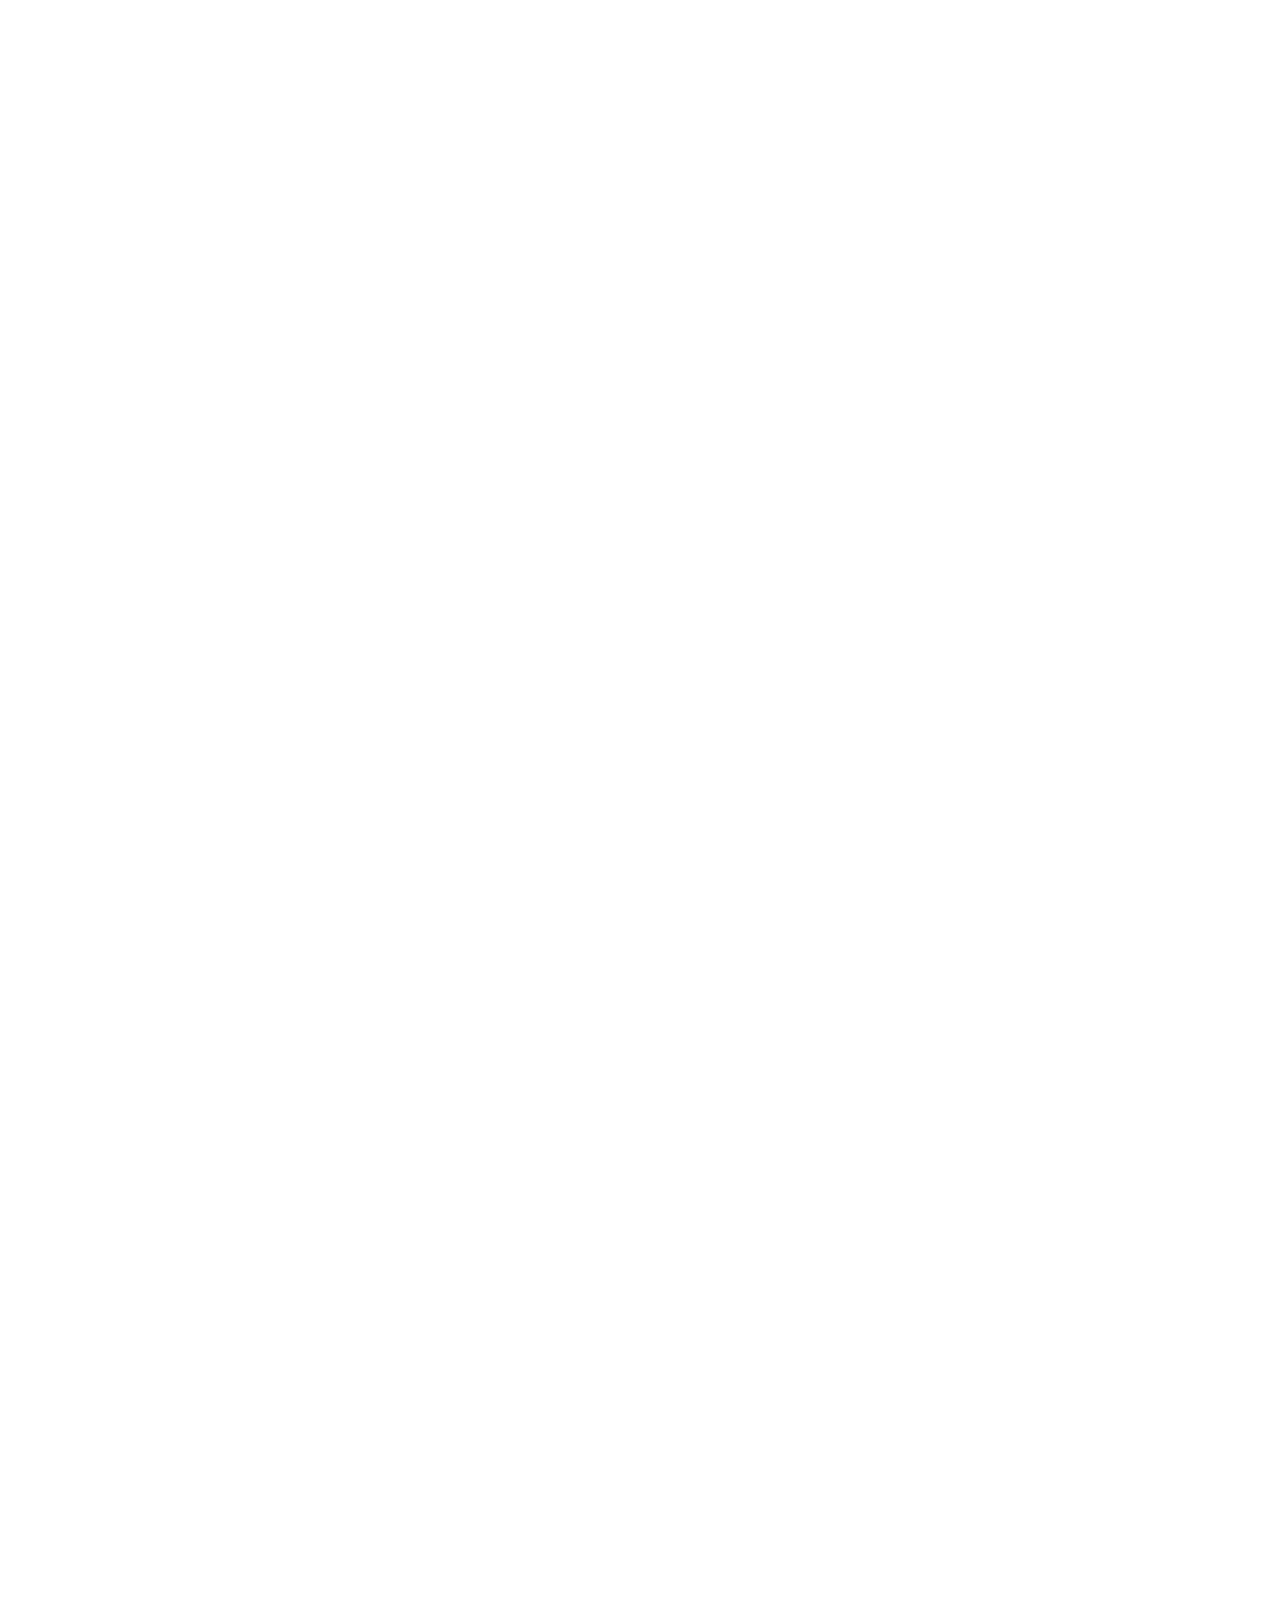
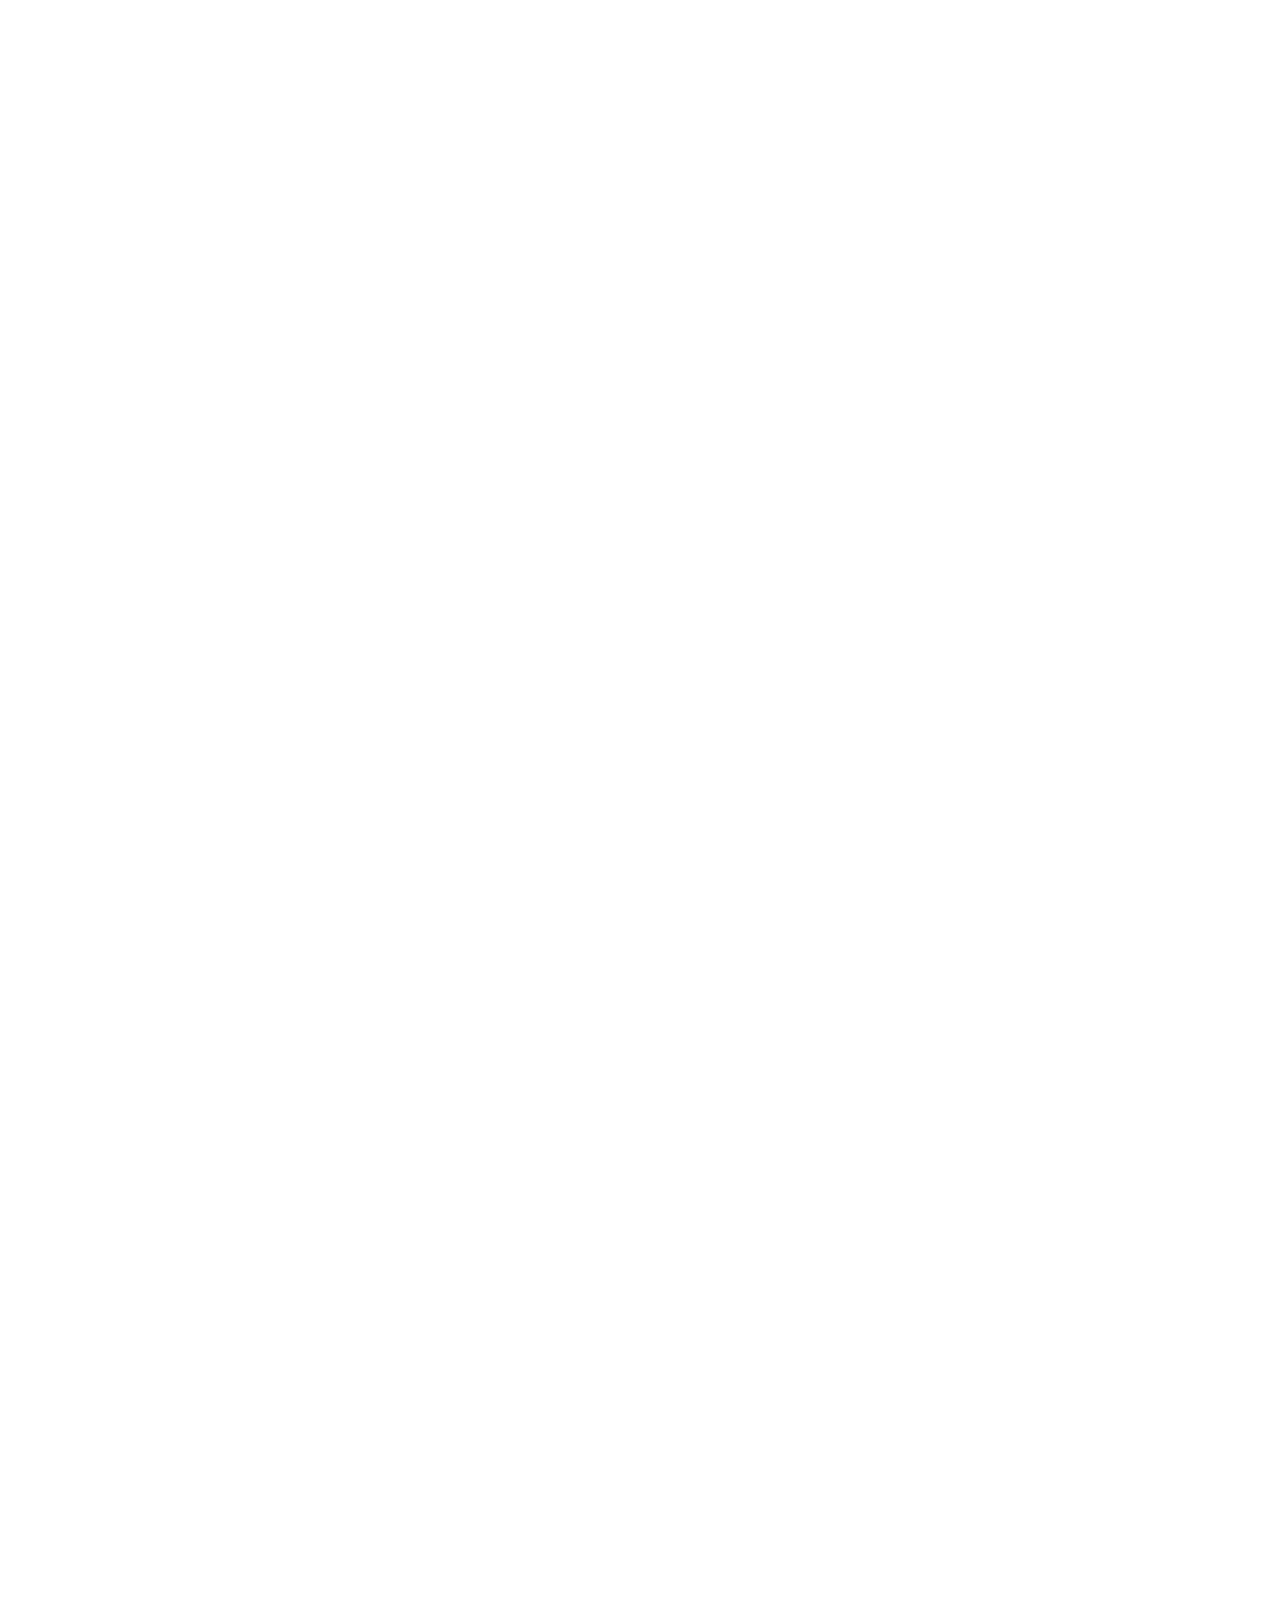
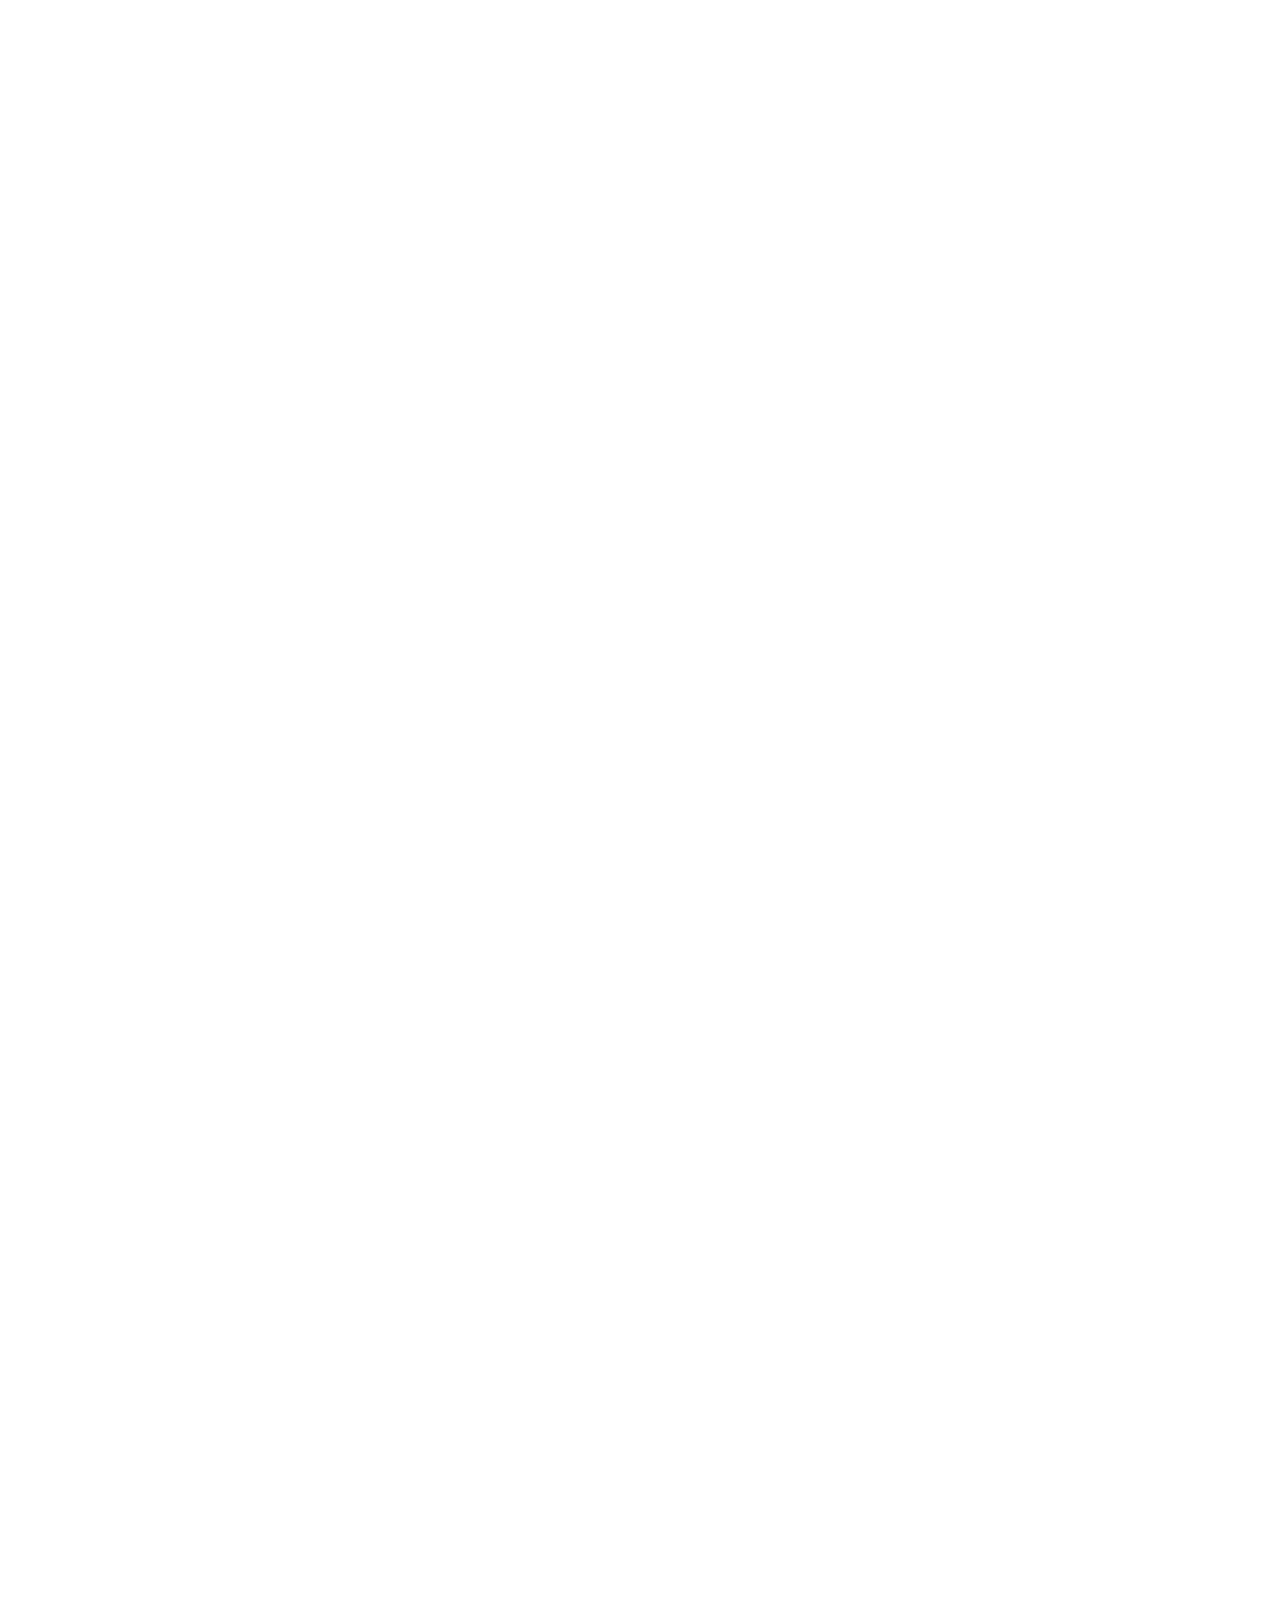
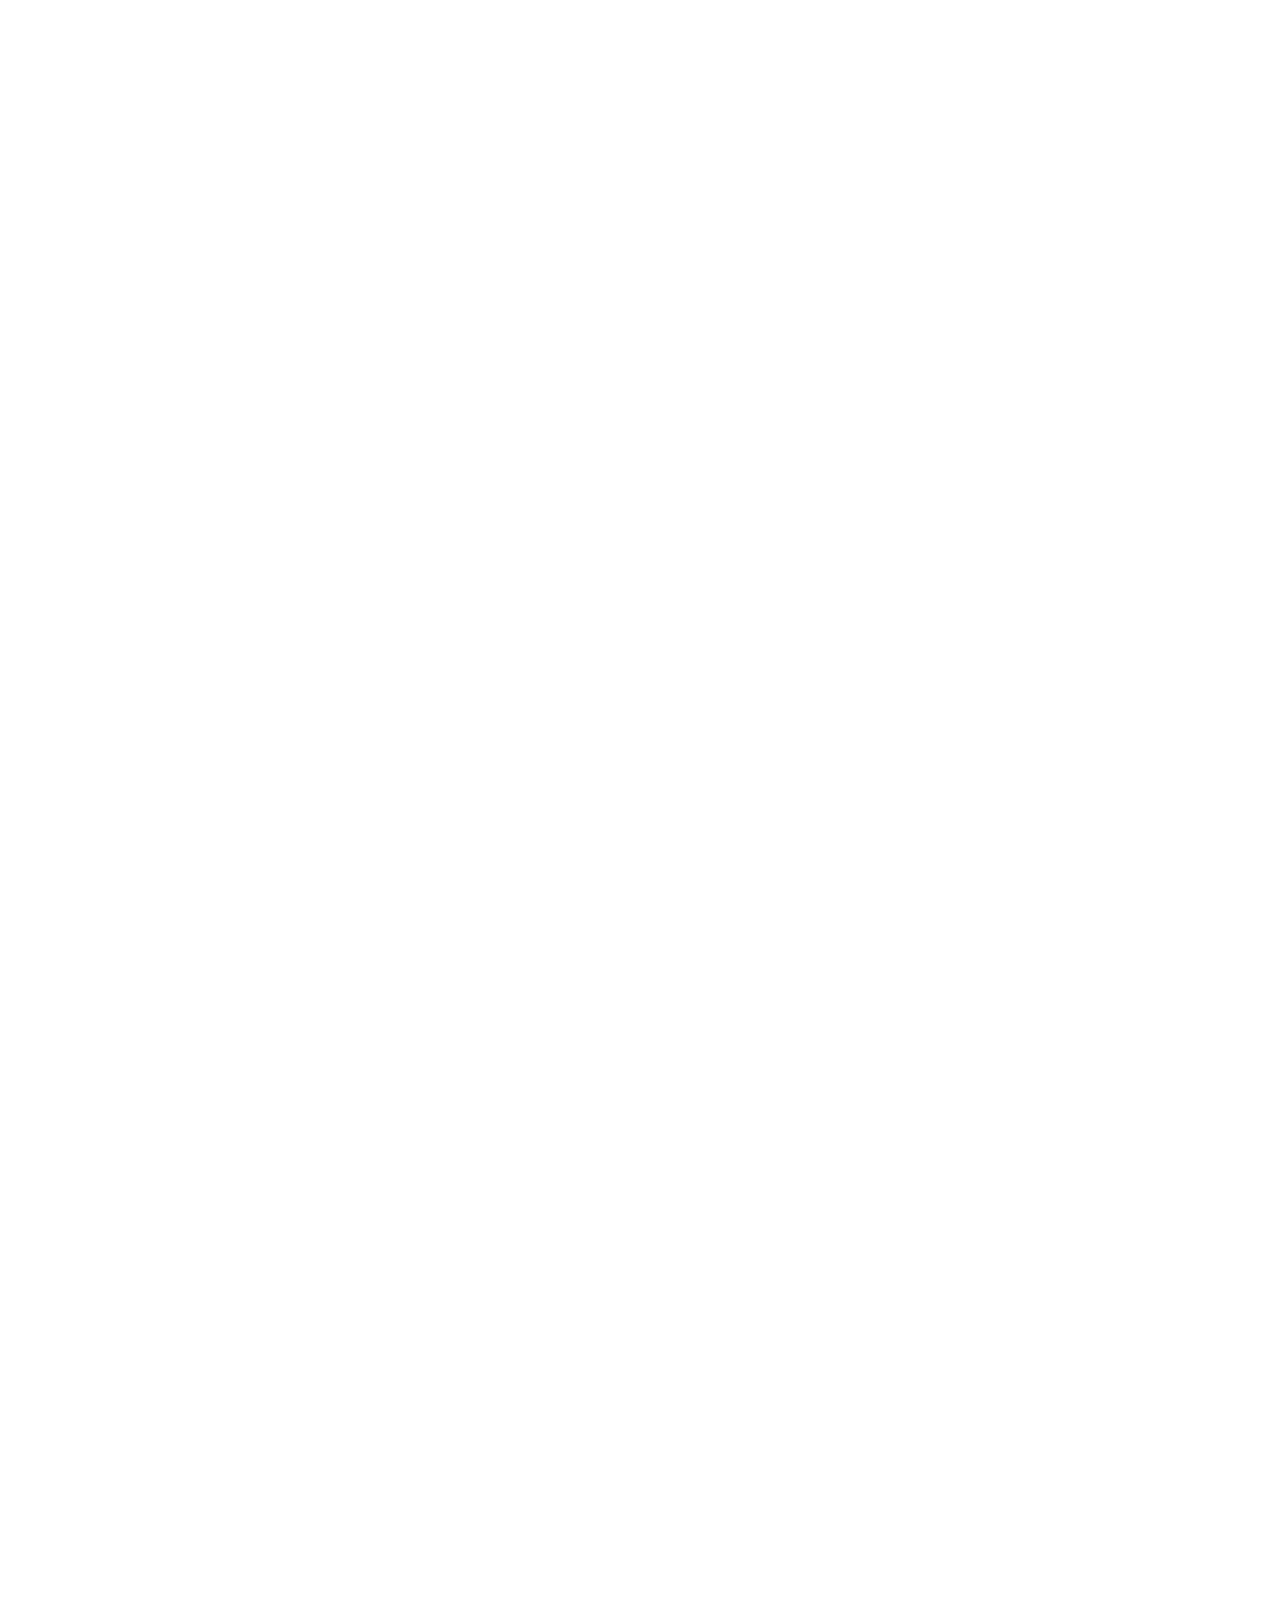
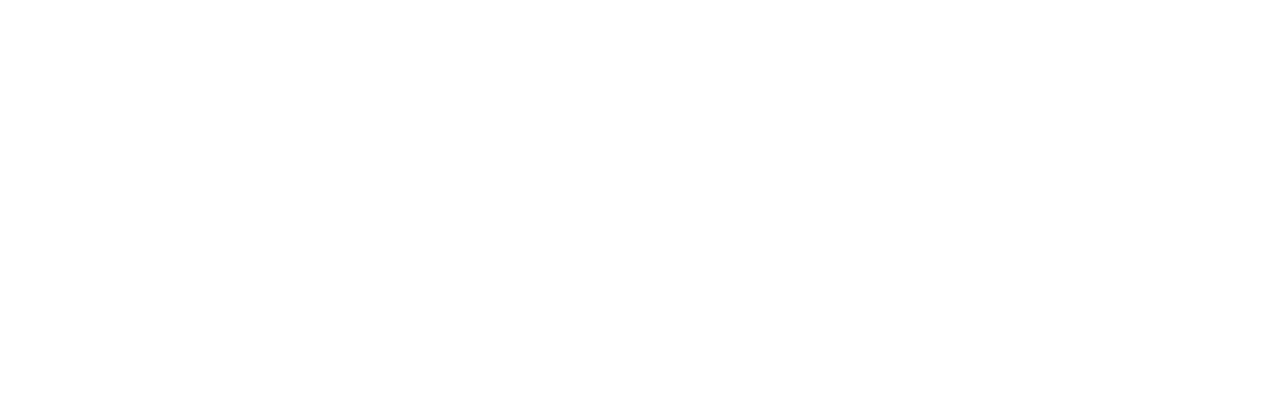
==== index.html @ 4c501ff2 "first commit" ====
﻿ <!DOCTYPE html>
 <html lang="ru">
 <head>
 	<title>Door House - Входные и межкомнатные двери в Виннице</title>
 	<meta charset="utf-8">	
 	<meta name="description" content="">
 	<meta http-equiv="X-UA-Compatible" content="IE=edge">
 	<meta name="viewport" content="width=device-width, initial-scale=1, maximum-scale=1">
 	<meta name="format-detection" content="telephone=no">
 	<meta name="theme-color" content="#fff">

 	<link rel="stylesheet" href="fonts/Montserrat/stylesheet.css">
 	<link rel="stylesheet" href="css/bootstrap.css">
 	<link rel="stylesheet" href="css/slick.css">
 	<link rel="stylesheet" href="css/slick-theme.css">
 	<link rel="stylesheet" href="css/baguetteBox.min.css">
 	<link rel="stylesheet" href="css/styles.css">

 	<style>.async-hide { opacity: 0 !important} </style>
 	<script>(function(a,s,y,n,c,h,i,d,e){s.className+=' '+y;h.start=1*new Date;
 		h.end=i=function(){s.className=s.className.replace(RegExp(' ?'+y),'')};
 		(a[n]=a[n]||[]).hide=h;setTimeout(function(){i();h.end=null},c);h.timeout=c;
 	})(window,document.documentElement,'async-hide','dataLayer',4000,
 {'GTM-KH484JZ':true});</script>

 <script>
 	(function(i,s,o,g,r,a,m){i['GoogleAnalyticsObject']=r;i[r]=i[r]||function(){
 		(i[r].q=i[r].q||[]).push(arguments)},i[r].l=1*new Date();a=s.createElement(o),
 		m=s.getElementsByTagName(o)[0];a.async=1;a.src=g;m.parentNode.insertBefore(a,m)
 	})(window,document,'script','https://www.google-analytics.com/analytics.js','ga');

 	ga('create', 'UA-113514512-1', 'auto');
 	ga('require', 'GTM-KH484JZ');
 	ga('send', 'pageview');

 </script>

 <!-- Marquiz script start --><script src="//script.marquiz.ru/v1.js" type="application/javascript"></script><script>document.addEventListener("DOMContentLoaded", function() {  Marquiz.init({ id: '5b8e7cc918b79300421e3755' });});</script><!-- Marquiz script end -->
</head>
<body>
	<!-- b-header -->
	<div class="b-header">
		<div class="b-header__top">
			<div class="b-logo">
				<div class="b-logo__text">
					Doors<br>House
				</div>
				<!--<img src="img/icons/logo.png" alt="Doors House">-->
			</div>
			<div class="b-phones">
				<a href="tel: 0638808860" class="b-phone">+38 (063) 880-88-60</a>
				<a href="tel: 0972632032" class="b-phone">+38 (097) 263-20-32</a>
			</div>
		</div>
		<div class="l">
			<div class="b-socials">
				<div class="b-socials__list">
					<a href="https://www.instagram.com/dveri.vn/" class="b-socials__link">
						<svg class="svg" width="42" height="42"><use xlink:href="img/sprite.svg#instagram"></use></svg>
					</a>
					<a href="https://ru-ru.facebook.com/people/Дверна-Хата/100012080538666" class="b-socials__link">
						<svg class="svg" width="42" height="42"><use xlink:href="img/sprite.svg#facebook"></use></svg>
					</a>
				</div>
				<div class="b-socials__title">Социальные сети</div>
			</div>
			<div class="b-header__middle">
				<div class="b-header__title">
					ОТВЕТЬТЕ НА 5 ВОПРОСОВ И ПОЛУЧИТЕ КАТАЛОГ ДВЕРЕЙ ПОД ВАШ ЗАПРОС И БЮДЖЕТ
				</div>
				<div class="b-callback-catalog">
					<div class="marquiz__container">
						<a class="marquiz__button marquiz__button_shadow marquiz__button_blicked" href="#popup:marquiz_5b8e7cc918b79300421e3755" data-fixed-side="" data-alpha-color="rgba(34, 133, 10, 0.5)" data-color="#22850a" data-text-color="#ffffff" style="--marquiz-button-color:#22850a; --marquiz-button-text-color:#ffffff; --marquiz-button-alpha-color:rgba(34, 133, 10, 0.5);">
						Пройти опрос и получить каталог</a>
					</div>				
				</div>
			</div>
		</div>
	</div>

	<!-- /b-header -->
	<div class="b-video-block">
		<div class="b-video-block__title">Посмотрите наши магазин изнутри не выходя из дома</div>
		<a href="https://www.youtube.com/embed/V0c33z3sVxk?autoplay=1" class="b-video js-iframe" >
			<img src="https://img.youtube.com/vi/V0c33z3sVxk/maxresdefault.jpg" alt="">
			<div class="b-play">
				<svg class="svg" width="21" height="29"><use xlink:href="img/sprite.svg#play"></use></svg>
			</div>
			<div class="b-video__title">Видеопризентация</div>
		</a>
	</div>
	<!-- b-adv -->
	<div class="l">
		<div class="b-adv" id="adv">
			<div class="b-adv__item">
				<div class="b-adv__title">3000</div>
				<div class="b-adv__text">Моделей дверей<br> в ассортименте</div>
			</div>
			<div class="b-adv__item">
				<div class="b-adv__title">1000</div>
				<div class="b-adv__text">Поставленных<br> дверей за 2017 год</div>
			</div>
			<div class="b-adv__item">
				<div class="b-adv__title">3</div>
				<div class="b-adv__text">Магазина в<br> Виннице</div>
			</div>
			<div class="b-adv__item">
				<div class="b-adv__title">5</div>
				<div class="b-adv__text">Лет успешного<br> опыта работы</div>
			</div>
		</div>
	</div>
	<!-- /b-adv -->
	<!-- b-catalog -->
	<div class="b-catalog" id="catalog">
		<div class="l">
			<div class="b-catalog__title">Лидеры продаж</div>
			<div class="b-tab" data-tab>
				<div class="b-tab__panel">
					<a href="#" data-tab-link="item1" class="b-tab__link active">Межкомнатные</a>
					<a href="#" data-tab-link="item2" class="b-tab__link ">Входные</a>
				</div>
				<div class="b-tab__content">
					<div class="b-tab__item active" data-tab-item="item1">
						<div class="b-catalog__list b-slider">
							<div class="swiper-container">
								<div class="swiper-wrapper">
									<div class="swiper-slide">
										<div class="b-item">
											<div class="b-item__img">
												<a class="b-gallery__item" href="img/catalog/f_18_.png">
													<img src="img/catalog/f_18_.png" alt="">
												</a>
											</div>
											<div class="b-item__price">4 455 грн.</div>
											<div class="b-item__title">F 18</div>
										</div>
									</div>
									<div class="swiper-slide">
										<div class="b-item">
											<div class="b-item__img">
												<a class="b-gallery__item" href="img/catalog/f3_.png">
													<img src="img/catalog/f3_.png" alt="">
												</a>
											</div>
											<div class="b-item__price">2 280 грн.</div>
											<div class="b-item__title">F 3</div>
										</div>
									</div>
									<div class="swiper-slide">
										<div class="b-item">
											<div class="b-item__img">
												<a class="b-gallery__item" href="img/catalog/f8_2.png">
													<img src="img/catalog/f8_2.png" alt="">
												</a>
											</div>
											<div class="b-item__price">3 136 грн. </div>
											<div class="b-item__title">F 8.2</div>
										</div>
									</div>
									<div class="swiper-slide">
										<div class="b-item">
											<div class="b-item__img">
												<a class="b-gallery__item" href="img/catalog/f17_2.png">
													<img src="img/catalog/f17_2.png" alt="">
												</a>
											</div>
											<div class="b-item__price">4 320 грн.</div>
											<div class="b-item__title">F 17.2</div>
										</div>
									</div>
									<div class="swiper-slide">
										<div class="b-item">
											<div class="b-item__img">
												<a class="b-gallery__item" href="img/catalog/f19_2.png">
													<img src="img/catalog/f19_2.png" alt="">
												</a>
											</div>
											<div class="b-item__price">4 752 грн. </div>
											<div class="b-item__title">F 19.2</div>
										</div>
									</div>
									<div class="swiper-slide">
										<div class="b-item">
											<div class="b-item__img">
												<a class="b-gallery__item" href="img/catalog/f20_3.png">
													<img src="img/catalog/f20_3.png" alt="">
												</a>
											</div>
											<div class="b-item__price">4 925 грн.</div>
											<div class="b-item__title">F 20.3</div>
										</div>
									</div>
									<div class="swiper-slide">
										<div class="b-item">
											<div class="b-item__img">
												<a class="b-gallery__item" href="img/catalog/f25_3.png">
													<img src="img/catalog/f25_3.png" alt="">
												</a>
											</div>
											<div class="b-item__price">4 925 грн.</div>
											<div class="b-item__title">F 25.3</div>
										</div>
									</div>
									<div class="swiper-slide">
										<div class="b-item">
											<div class="b-item__img">
												<a class="b-gallery__item" href="img/catalog/f29_3.png">
													<img src="img/catalog/f29_3.png" alt="">
												</a>
											</div>
											<div class="b-item__price">4 406 грн.</div>
											<div class="b-item__title">F 29.3</div>
										</div>
									</div>
									<div class="swiper-slide">
										<div class="b-item">
											<div class="b-item__img">
												<a class="b-gallery__item" href="img/catalog/f34_2.png">
													<img src="img/catalog/f34_2.png" alt="">
												</a>
											</div>
											<div class="b-item__price">4 911 грн.</div>
											<div class="b-item__title">F 34.2</div>
										</div>
									</div>
									<div class="swiper-slide">
										<div class="b-item">
											<div class="b-item__img">
												<a class="b-gallery__item" href="img/catalog/21.png">
													<img src="img/catalog/21.png" alt="">
												</a>
											</div>
											<div class="b-item__price">10 940 грн.</div>
											<div class="b-item__title">Версаль ПО</div>
										</div>
									</div>
									<div class="swiper-slide">
										<div class="b-item">
											<div class="b-item__img">
												<a class="b-gallery__item" href="img/catalog/31.png">
													<img src="img/catalog/31.png" alt="">
												</a>
											</div>
											<div class="b-item__price">6 221 грн.</div>
											<div class="b-item__title">Рим –Венециано ПОО</div>
										</div>
									</div>
									<div class="swiper-slide">
										<div class="b-item">
											<div class="b-item__img">
												<a class="b-gallery__item" href="img/catalog/4.png">
													<img src="img/catalog/4.png" alt="">
												</a>
											</div>
											<div class="b-item__price">3 662 грн.</div>
											<div class="b-item__title">Ницца ПГ</div>
										</div>
									</div>
									<div class="swiper-slide">
										<div class="b-item">
											<div class="b-item__img">
												<a class="b-gallery__item" href="img/catalog/47.png">
													<img src="img/catalog/47.png" alt="">
												</a>
											</div>
											<div class="b-item__price">5 025 грн. </div>
											<div class="b-item__title">Неаполь ПО</div>
										</div>
									</div>
									<div class="swiper-slide">
										<div class="b-item">
											<div class="b-item__img">
												<a class="b-gallery__item" href="img/catalog/70.png">
													<img src="img/catalog/70.png" alt="">
												</a>
											</div>
											<div class="b-item__price">5 980 грн.</div>
											<div class="b-item__title">Верона ПО</div>
										</div>
									</div>
								</div>
							</div>
						</div>
					</div>
					<div class="b-tab__item " data-tab-item="item2">
						<div class="b-catalog__list b-slider">
							<div class="swiper-container">
								<div class="swiper-wrapper">
									<div class="swiper-slide">
										<div class="b-item">
											<div class="b-item__img">
												<a class="b-gallery__item" href="img/catalog2/1_12860.png">
													<img src="img/catalog2/1_12860.png" alt="">
												</a>
											</div>
											<div class="b-item__price">12 860 грн.</div>
											<div class="b-item__title">Карэ</div>
										</div>
									</div>
									<div class="swiper-slide">
										<div class="b-item">
											<div class="b-item__img">
												<a class="b-gallery__item" href="img/catalog2/13_9930.png">
													<img src="img/catalog2/13_9930.png" alt="">
												</a>
											</div>
											<div class="b-item__price">9 930 грн.</div>
											<div class="b-item__title">Темпо</div>
										</div>
									</div>
									<div class="swiper-slide">
										<div class="b-item">
											<div class="b-item__img">
												<a class="b-gallery__item" href="img/catalog2/14_10450.png">
													<img src="img/catalog2/14_10450.png" alt="">
												</a>
											</div>
											<div class="b-item__price">10 450 грн. </div>
											<div class="b-item__title">Стиль-Glass</div>
										</div>
									</div>
									<div class="swiper-slide">
										<div class="b-item">
											<div class="b-item__img">
												<a class="b-gallery__item" href="img/catalog2/15_9930.png">
													<img src="img/catalog2/15_9930.png" alt="">
												</a>
											</div>
											<div class="b-item__price">9 930 грн.</div>
											<div class="b-item__title">Токио</div>
										</div>
									</div>
									<div class="swiper-slide">
										<div class="b-item">
											<div class="b-item__img">
												<a class="b-gallery__item" href="img/catalog2/2_10740.png">
													<img src="img/catalog2/2_10740.png" alt="">
												</a>
											</div>
											<div class="b-item__price">10 740 грн. </div>
											<div class="b-item__title">Мела D</div>
										</div>
									</div>
									<div class="swiper-slide">
										<div class="b-item">
											<div class="b-item__img">
												<a class="b-gallery__item" href="img/catalog2/27_15000.png">
													<img src="img/catalog2/27_15000.png" alt="">
												</a>
											</div>
											<div class="b-item__price">15 000 грн.</div>
											<div class="b-item__title">Мела</div>
										</div>
									</div>
									<div class="swiper-slide">
										<div class="b-item">
											<div class="b-item__img">
												<a class="b-gallery__item" href="img/catalog2/30_18670.png">
													<img src="img/catalog2/30_18670.png" alt="">
												</a>
											</div>
											<div class="b-item__price">18 670 грн.</div>
											<div class="b-item__title">Таргет</div>
										</div>
									</div>
									<div class="swiper-slide">
										<div class="b-item">
											<div class="b-item__img">
												<a class="b-gallery__item" href="img/catalog2/38_17580.png">
													<img src="img/catalog2/38_17580.png" alt="">
												</a>
											</div>
											<div class="b-item__price">17 580 грн.</div>
											<div class="b-item__title">Бостон</div>
										</div>
									</div>
									<div class="swiper-slide">
										<div class="b-item">
											<div class="b-item__img">
												<a class="b-gallery__item" href="img/catalog2/44_17240.png">
													<img src="img/catalog2/44_17240.png" alt="">
												</a>
											</div>
											<div class="b-item__price">17 240 грн.</div>
											<div class="b-item__title">R38</div>
										</div>
									</div>
									<div class="swiper-slide">
										<div class="b-item">
											<div class="b-item__img">
												<a class="b-gallery__item" href="img/catalog2/47_13275.png">
													<img src="img/catalog2/47_13275.png" alt="">
												</a>
											</div>
											<div class="b-item__price">13 275 грн.</div>
											<div class="b-item__title">Классе Плюс</div>
										</div>
									</div>
									<div class="swiper-slide">
										<div class="b-item">
											<div class="b-item__img">
												<a class="b-gallery__item" href="img/catalog2/5_11800.png">
													<img src="img/catalog2/5_11800.png" alt="">
												</a>
											</div>
											<div class="b-item__price">11 800 грн.</div>
											<div class="b-item__title">Лацио</div>
										</div>
									</div>
									<div class="swiper-slide">
										<div class="b-item">
											<div class="b-item__img">
												<a class="b-gallery__item" href="img/catalog2/64_9239.png">
													<img src="img/catalog2/64_9239.png" alt="">
												</a>
											</div>
											<div class="b-item__price">9 239 грн.</div>
											<div class="b-item__title">Dolce Vita (1200)</div>
										</div>
									</div>
									<div class="swiper-slide">
										<div class="b-item">
											<div class="b-item__img">
												<a class="b-gallery__item" href="img/catalog2/73_5812.png">
													<img src="img/catalog2/73_5812.png" alt="">
												</a>
											</div>
											<div class="b-item__price">5 812 грн. </div>
											<div class="b-item__title">Massandra</div>
										</div>
									</div>
									<div class="swiper-slide">
										<div class="b-item">
											<div class="b-item__img">
												<a class="b-gallery__item" href="img/catalog2/8_11350.png">
													<img src="img/catalog2/8_11350.png" alt="">
												</a>
											</div>
											<div class="b-item__price">11 350 грн.</div>
											<div class="b-item__title">Еклипс</div>
										</div>
									</div>
								</div>
							</div>
						</div>
					</div>
				</div>
			</div>
			<div class="b-callback-catalog">
				<div class="marquiz__container">
					<a class="marquiz__button marquiz__button_shadow marquiz__button_blicked" href="#popup:marquiz_5b8e7cc918b79300421e3755" data-fixed-side="" data-alpha-color="rgba(34, 133, 10, 0.5)" data-color="#22850a" data-text-color="#ffffff" style="--marquiz-button-color:#22850a; --marquiz-button-text-color:#ffffff; --marquiz-button-alpha-color:rgba(34, 133, 10, 0.5);">
					Пройти опрос и получить каталог</a>
				</div>
			</div>
		</div>
	</div>
	<!-- /b-catalog -->

	<!-- b-catalog -->
	<div class="b-catalog" id="catalog_1">
		<div class="l">
			<div class="b-catalog__title">Лидеры продаж</div>
			<div class="b-tab" data-tab>
				<div class="b-tab__panel">
					<a href="#" data-tab-link="item1" class="b-tab__link active">Межкомнатные</a>
					<a href="#" data-tab-link="item2" class="b-tab__link ">Входные</a>
				</div>
				<div class="b-tab__content">
					<div class="b-tab__item active" data-tab-item="item1">
						<div class="b-catalog__list b-slider">
							<div class="swiper-container">
								<div class="swiper-wrapper">
									<div class="swiper-slide">
										<div class="b-item">
											<div class="b-item__img">
												<a class="b-gallery__item" href="img/catalog/f_18_.png">
													<img src="img/catalog/f_18_.png" alt="">
												</a>
											</div>
											<div class="b-item__price">4 455 грн.</div>
											<div class="b-item__title">F 18</div>
										</div>
									</div>
									<div class="swiper-slide">
										<div class="b-item">
											<div class="b-item__img">
												<a class="b-gallery__item" href="img/catalog/f3_.png">
													<img src="img/catalog/f3_.png" alt="">
												</a>
											</div>
											<div class="b-item__price">2 280 грн.</div>
											<div class="b-item__title">F 3</div>
										</div>
									</div>
									<div class="swiper-slide">
										<div class="b-item">
											<div class="b-item__img">
												<a class="b-gallery__item" href="img/catalog/f8_2.png">
													<img src="img/catalog/f8_2.png" alt="">
												</a>
											</div>
											<div class="b-item__price">3 136 грн. </div>
											<div class="b-item__title">F 8.2</div>
										</div>
									</div>
									<div class="swiper-slide">
										<div class="b-item">
											<div class="b-item__img">
												<a class="b-gallery__item" href="img/catalog/f17_2.png">
													<img src="img/catalog/f17_2.png" alt="">
												</a>
											</div>
											<div class="b-item__price">4 320 грн.</div>
											<div class="b-item__title">F 17.2</div>
										</div>
									</div>
									<div class="swiper-slide">
										<div class="b-item">
											<div class="b-item__img">
												<a class="b-gallery__item" href="img/catalog/f19_2.png">
													<img src="img/catalog/f19_2.png" alt="">
												</a>
											</div>
											<div class="b-item__price">4 752 грн. </div>
											<div class="b-item__title">F 19.2</div>
										</div>
									</div>
									<div class="swiper-slide">
										<div class="b-item">
											<div class="b-item__img">
												<a class="b-gallery__item" href="img/catalog/f20_3.png">
													<img src="img/catalog/f20_3.png" alt="">
												</a>
											</div>
											<div class="b-item__price">4 925 грн.</div>
											<div class="b-item__title">F 20.3</div>
										</div>
									</div>
									<div class="swiper-slide">
										<div class="b-item">
											<div class="b-item__img">
												<a class="b-gallery__item" href="img/catalog/f25_3.png">
													<img src="img/catalog/f25_3.png" alt="">
												</a>
											</div>
											<div class="b-item__price">4 925 грн.</div>
											<div class="b-item__title">F 25.3</div>
										</div>
									</div>
									<div class="swiper-slide">
										<div class="b-item">
											<div class="b-item__img">
												<a class="b-gallery__item" href="img/catalog/f29_3.png">
													<img src="img/catalog/f29_3.png" alt="">
												</a>
											</div>
											<div class="b-item__price">4 406 грн.</div>
											<div class="b-item__title">F 29.3</div>
										</div>
									</div>
									<div class="swiper-slide">
										<div class="b-item">
											<div class="b-item__img">
												<a class="b-gallery__item" href="img/catalog/f34_2.png">
													<img src="img/catalog/f34_2.png" alt="">
												</a>
											</div>
											<div class="b-item__price">4 911 грн.</div>
											<div class="b-item__title">F 34.2</div>
										</div>
									</div>
									<div class="swiper-slide">
										<div class="b-item">
											<div class="b-item__img">
												<a class="b-gallery__item" href="img/catalog/21.png">
													<img src="img/catalog/21.png" alt="">
												</a>
											</div>
											<div class="b-item__price">10 940 грн.</div>
											<div class="b-item__title">Версаль ПО</div>
										</div>
									</div>
									<div class="swiper-slide">
										<div class="b-item">
											<div class="b-item__img">
												<a class="b-gallery__item" href="img/catalog/31.png">
													<img src="img/catalog/31.png" alt="">
												</a>
											</div>
											<div class="b-item__price">6 221 грн.</div>
											<div class="b-item__title">Рим –Венециано ПОО</div>
										</div>
									</div>
									<div class="swiper-slide">
										<div class="b-item">
											<div class="b-item__img">
												<a class="b-gallery__item" href="img/catalog/4.png">
													<img src="img/catalog/4.png" alt="">
												</a>
											</div>
											<div class="b-item__price">3 662 грн.</div>
											<div class="b-item__title">Ницца ПГ</div>
										</div>
									</div>
									<div class="swiper-slide">
										<div class="b-item">
											<div class="b-item__img">
												<a class="b-gallery__item" href="img/catalog/47.png">
													<img src="img/catalog/47.png" alt="">
												</a>
											</div>
											<div class="b-item__price">5 025 грн. </div>
											<div class="b-item__title">Неаполь ПО</div>
										</div>
									</div>
									<div class="swiper-slide">
										<div class="b-item">
											<div class="b-item__img">
												<a class="b-gallery__item" href="img/catalog/70.png">
													<img src="img/catalog/70.png" alt="">
												</a>
											</div>
											<div class="b-item__price">5 980 грн.</div>
											<div class="b-item__title">Верона ПО</div>
										</div>
									</div>
								</div>
							</div>
						</div>
					</div>
					<div class="b-tab__item " data-tab-item="item2">
						<div class="b-catalog__list b-slider">
							<div class="swiper-container">
								<div class="swiper-wrapper">
									<div class="swiper-slide">
										<div class="b-item">
											<div class="b-item__img">
												<a class="b-gallery__item" href="img/catalog2/1_12860.png">
													<img src="img/catalog2/1_12860.png" alt="">
												</a>
											</div>
											<div class="b-item__price">12 860 грн.</div>
											<div class="b-item__title">Карэ</div>
										</div>
									</div>
									<div class="swiper-slide">
										<div class="b-item">
											<div class="b-item__img">
												<a class="b-gallery__item" href="img/catalog2/13_9930.png">
													<img src="img/catalog2/13_9930.png" alt="">
												</a>
											</div>
											<div class="b-item__price">9 930 грн.</div>
											<div class="b-item__title">Темпо</div>
										</div>
									</div>
									<div class="swiper-slide">
										<div class="b-item">
											<div class="b-item__img">
												<a class="b-gallery__item" href="img/catalog2/14_10450.png">
													<img src="img/catalog2/14_10450.png" alt="">
												</a>
											</div>
											<div class="b-item__price">10 450 грн. </div>
											<div class="b-item__title">Стиль-Glass</div>
										</div>
									</div>
									<div class="swiper-slide">
										<div class="b-item">
											<div class="b-item__img">
												<a class="b-gallery__item" href="img/catalog2/15_9930.png">
													<img src="img/catalog2/15_9930.png" alt="">
												</a>
											</div>
											<div class="b-item__price">9 930 грн.</div>
											<div class="b-item__title">Токио</div>
										</div>
									</div>
									<div class="swiper-slide">
										<div class="b-item">
											<div class="b-item__img">
												<a class="b-gallery__item" href="img/catalog2/2_10740.png">
													<img src="img/catalog2/2_10740.png" alt="">
												</a>
											</div>
											<div class="b-item__price">10 740 грн. </div>
											<div class="b-item__title">Мела D</div>
										</div>
									</div>
									<div class="swiper-slide">
										<div class="b-item">
											<div class="b-item__img">
												<a class="b-gallery__item" href="img/catalog2/27_15000.png">
													<img src="img/catalog2/27_15000.png" alt="">
												</a>
											</div>
											<div class="b-item__price">15 000 грн.</div>
											<div class="b-item__title">Мела</div>
										</div>
									</div>
									<div class="swiper-slide">
										<div class="b-item">
											<div class="b-item__img">
												<a class="b-gallery__item" href="img/catalog2/30_18670.png">
													<img src="img/catalog2/30_18670.png" alt="">
												</a>
											</div>
											<div class="b-item__price">18 670 грн.</div>
											<div class="b-item__title">Таргет</div>
										</div>
									</div>
									<div class="swiper-slide">
										<div class="b-item">
											<div class="b-item__img">
												<a class="b-gallery__item" href="img/catalog2/38_17580.png">
													<img src="img/catalog2/38_17580.png" alt="">
												</a>
											</div>
											<div class="b-item__price">17 580 грн.</div>
											<div class="b-item__title">Бостон</div>
										</div>
									</div>
									<div class="swiper-slide">
										<div class="b-item">
											<div class="b-item__img">
												<a class="b-gallery__item" href="img/catalog2/44_17240.png">
													<img src="img/catalog2/44_17240.png" alt="">
												</a>
											</div>
											<div class="b-item__price">17 240 грн.</div>
											<div class="b-item__title">R38</div>
										</div>
									</div>
									<div class="swiper-slide">
										<div class="b-item">
											<div class="b-item__img">
												<a class="b-gallery__item" href="img/catalog2/47_13275.png">
													<img src="img/catalog2/47_13275.png" alt="">
												</a>
											</div>
											<div class="b-item__price">13 275 грн.</div>
											<div class="b-item__title">Классе Плюс</div>
										</div>
									</div>
									<div class="swiper-slide">
										<div class="b-item">
											<div class="b-item__img">
												<a class="b-gallery__item" href="img/catalog2/5_11800.png">
													<img src="img/catalog2/5_11800.png" alt="">
												</a>
											</div>
											<div class="b-item__price">11 800 грн.</div>
											<div class="b-item__title">Лацио</div>
										</div>
									</div>
									<div class="swiper-slide">
										<div class="b-item">
											<div class="b-item__img">
												<a class="b-gallery__item" href="img/catalog2/64_9239.png">
													<img src="img/catalog2/64_9239.png" alt="">
												</a>
											</div>
											<div class="b-item__price">9 239 грн.</div>
											<div class="b-item__title">Dolce Vita (1200)</div>
										</div>
									</div>
									<div class="swiper-slide">
										<div class="b-item">
											<div class="b-item__img">
												<a class="b-gallery__item" href="img/catalog2/73_5812.png">
													<img src="img/catalog2/73_5812.png" alt="">
												</a>
											</div>
											<div class="b-item__price">5 812 грн. </div>
											<div class="b-item__title">Massandra</div>
										</div>
									</div>
									<div class="swiper-slide">
										<div class="b-item">
											<div class="b-item__img">
												<a class="b-gallery__item" href="img/catalog2/8_11350.png">
													<img src="img/catalog2/8_11350.png" alt="">
												</a>
											</div>
											<div class="b-item__price">11 350 грн.</div>
											<div class="b-item__title">Еклипс</div>
										</div>
									</div>
								</div>
							</div>
						</div>
					</div>
				</div>
			</div>
			<div class="b-callback-catalog">
				<div class="marquiz__container">
					<a class="marquiz__button marquiz__button_shadow marquiz__button_blicked" href="#popup:marquiz_5b8e7cc918b79300421e3755" data-fixed-side="" data-alpha-color="rgba(34, 133, 10, 0.5)" data-color="#22850a" data-text-color="#ffffff" style="--marquiz-button-color:#22850a; --marquiz-button-text-color:#ffffff; --marquiz-button-alpha-color:rgba(34, 133, 10, 0.5);">
						Пройти опрос и получить каталог</a>
				</div>
			</div>
		</div>
	</div>
	<!-- /b-catalog -->

	<!-- b-catalog -->
	<div class="b-catalog" id="catalog_2">
		<div class="l">
			<div class="b-catalog__title">Лидеры продаж</div>
			<div class="b-tab" data-tab>
				<div class="b-tab__panel">
					<a href="#" data-tab-link="item1" class="b-tab__link active">Межкомнатные</a>
					<a href="#" data-tab-link="item2" class="b-tab__link ">Входные</a>
				</div>
				<div class="b-tab__content">
					<div class="b-tab__item active" data-tab-item="item1">
						<div class="b-catalog__list b-slider">
							<div class="swiper-container">
								<div class="swiper-wrapper">
									<div class="swiper-slide">
										<div class="b-item">
											<div class="b-item__img">
												<a class="b-gallery__item" href="img/catalog/f_18_.png">
													<img src="img/catalog/f_18_.png" alt="">
												</a>
											</div>
											<div class="b-item__price">4 455 грн.</div>
											<div class="b-item__title">F 18</div>
										</div>
									</div>
									<div class="swiper-slide">
										<div class="b-item">
											<div class="b-item__img">
												<a class="b-gallery__item" href="img/catalog/f3_.png">
													<img src="img/catalog/f3_.png" alt="">
												</a>
											</div>
											<div class="b-item__price">2 280 грн.</div>
											<div class="b-item__title">F 3</div>
										</div>
									</div>
									<div class="swiper-slide">
										<div class="b-item">
											<div class="b-item__img">
												<a class="b-gallery__item" href="img/catalog/f8_2.png">
													<img src="img/catalog/f8_2.png" alt="">
												</a>
											</div>
											<div class="b-item__price">3 136 грн. </div>
											<div class="b-item__title">F 8.2</div>
										</div>
									</div>
									<div class="swiper-slide">
										<div class="b-item">
											<div class="b-item__img">
												<a class="b-gallery__item" href="img/catalog/f17_2.png">
													<img src="img/catalog/f17_2.png" alt="">
												</a>
											</div>
											<div class="b-item__price">4 320 грн.</div>
											<div class="b-item__title">F 17.2</div>
										</div>
									</div>
									<div class="swiper-slide">
										<div class="b-item">
											<div class="b-item__img">
												<a class="b-gallery__item" href="img/catalog/f19_2.png">
													<img src="img/catalog/f19_2.png" alt="">
												</a>
											</div>
											<div class="b-item__price">4 752 грн. </div>
											<div class="b-item__title">F 19.2</div>
										</div>
									</div>
									<div class="swiper-slide">
										<div class="b-item">
											<div class="b-item__img">
												<a class="b-gallery__item" href="img/catalog/f20_3.png">
													<img src="img/catalog/f20_3.png" alt="">
												</a>
											</div>
											<div class="b-item__price">4 925 грн.</div>
											<div class="b-item__title">F 20.3</div>
										</div>
									</div>
									<div class="swiper-slide">
										<div class="b-item">
											<div class="b-item__img">
												<a class="b-gallery__item" href="img/catalog/f25_3.png">
													<img src="img/catalog/f25_3.png" alt="">
												</a>
											</div>
											<div class="b-item__price">4 925 грн.</div>
											<div class="b-item__title">F 25.3</div>
										</div>
									</div>
									<div class="swiper-slide">
										<div class="b-item">
											<div class="b-item__img">
												<a class="b-gallery__item" href="img/catalog/f29_3.png">
													<img src="img/catalog/f29_3.png" alt="">
												</a>
											</div>
											<div class="b-item__price">4 406 грн.</div>
											<div class="b-item__title">F 29.3</div>
										</div>
									</div>
									<div class="swiper-slide">
										<div class="b-item">
											<div class="b-item__img">
												<a class="b-gallery__item" href="img/catalog/f34_2.png">
													<img src="img/catalog/f34_2.png" alt="">
												</a>
											</div>
											<div class="b-item__price">4 911 грн.</div>
											<div class="b-item__title">F 34.2</div>
										</div>
									</div>
									<div class="swiper-slide">
										<div class="b-item">
											<div class="b-item__img">
												<a class="b-gallery__item" href="img/catalog/21.png">
													<img src="img/catalog/21.png" alt="">
												</a>
											</div>
											<div class="b-item__price">10 940 грн.</div>
											<div class="b-item__title">Версаль ПО</div>
										</div>
									</div>
									<div class="swiper-slide">
										<div class="b-item">
											<div class="b-item__img">
												<a class="b-gallery__item" href="img/catalog/31.png">
													<img src="img/catalog/31.png" alt="">
												</a>
											</div>
											<div class="b-item__price">6 221 грн.</div>
											<div class="b-item__title">Рим –Венециано ПОО</div>
										</div>
									</div>
									<div class="swiper-slide">
										<div class="b-item">
											<div class="b-item__img">
												<a class="b-gallery__item" href="img/catalog/4.png">
													<img src="img/catalog/4.png" alt="">
												</a>
											</div>
											<div class="b-item__price">3 662 грн.</div>
											<div class="b-item__title">Ницца ПГ</div>
										</div>
									</div>
									<div class="swiper-slide">
										<div class="b-item">
											<div class="b-item__img">
												<a class="b-gallery__item" href="img/catalog/47.png">
													<img src="img/catalog/47.png" alt="">
												</a>
											</div>
											<div class="b-item__price">5 025 грн. </div>
											<div class="b-item__title">Неаполь ПО</div>
										</div>
									</div>
									<div class="swiper-slide">
										<div class="b-item">
											<div class="b-item__img">
												<a class="b-gallery__item" href="img/catalog/70.png">
													<img src="img/catalog/70.png" alt="">
												</a>
											</div>
											<div class="b-item__price">5 980 грн.</div>
											<div class="b-item__title">Верона ПО</div>
										</div>
									</div>
								</div>
							</div>
						</div>
					</div>
					<div class="b-tab__item " data-tab-item="item2">
						<div class="b-catalog__list b-slider">
							<div class="swiper-container">
								<div class="swiper-wrapper">
									<div class="swiper-slide">
										<div class="b-item">
											<div class="b-item__img">
												<a class="b-gallery__item" href="img/catalog2/1_12860.png">
													<img src="img/catalog2/1_12860.png" alt="">
												</a>
											</div>
											<div class="b-item__price">12 860 грн.</div>
											<div class="b-item__title">Карэ</div>
										</div>
									</div>
									<div class="swiper-slide">
										<div class="b-item">
											<div class="b-item__img">
												<a class="b-gallery__item" href="img/catalog2/13_9930.png">
													<img src="img/catalog2/13_9930.png" alt="">
												</a>
											</div>
											<div class="b-item__price">9 930 грн.</div>
											<div class="b-item__title">Темпо</div>
										</div>
									</div>
									<div class="swiper-slide">
										<div class="b-item">
											<div class="b-item__img">
												<a class="b-gallery__item" href="img/catalog2/14_10450.png">
													<img src="img/catalog2/14_10450.png" alt="">
												</a>
											</div>
											<div class="b-item__price">10 450 грн. </div>
											<div class="b-item__title">Стиль-Glass</div>
										</div>
									</div>
									<div class="swiper-slide">
										<div class="b-item">
											<div class="b-item__img">
												<a class="b-gallery__item" href="img/catalog2/15_9930.png">
													<img src="img/catalog2/15_9930.png" alt="">
												</a>
											</div>
											<div class="b-item__price">9 930 грн.</div>
											<div class="b-item__title">Токио</div>
										</div>
									</div>
									<div class="swiper-slide">
										<div class="b-item">
											<div class="b-item__img">
												<a class="b-gallery__item" href="img/catalog2/2_10740.png">
													<img src="img/catalog2/2_10740.png" alt="">
												</a>
											</div>
											<div class="b-item__price">10 740 грн. </div>
											<div class="b-item__title">Мела D</div>
										</div>
									</div>
									<div class="swiper-slide">
										<div class="b-item">
											<div class="b-item__img">
												<a class="b-gallery__item" href="img/catalog2/27_15000.png">
													<img src="img/catalog2/27_15000.png" alt="">
												</a>
											</div>
											<div class="b-item__price">15 000 грн.</div>
											<div class="b-item__title">Мела</div>
										</div>
									</div>
									<div class="swiper-slide">
										<div class="b-item">
											<div class="b-item__img">
												<a class="b-gallery__item" href="img/catalog2/30_18670.png">
													<img src="img/catalog2/30_18670.png" alt="">
												</a>
											</div>
											<div class="b-item__price">18 670 грн.</div>
											<div class="b-item__title">Таргет</div>
										</div>
									</div>
									<div class="swiper-slide">
										<div class="b-item">
											<div class="b-item__img">
												<a class="b-gallery__item" href="img/catalog2/38_17580.png">
													<img src="img/catalog2/38_17580.png" alt="">
												</a>
											</div>
											<div class="b-item__price">17 580 грн.</div>
											<div class="b-item__title">Бостон</div>
										</div>
									</div>
									<div class="swiper-slide">
										<div class="b-item">
											<div class="b-item__img">
												<a class="b-gallery__item" href="img/catalog2/44_17240.png">
													<img src="img/catalog2/44_17240.png" alt="">
												</a>
											</div>
											<div class="b-item__price">17 240 грн.</div>
											<div class="b-item__title">R38</div>
										</div>
									</div>
									<div class="swiper-slide">
										<div class="b-item">
											<div class="b-item__img">
												<a class="b-gallery__item" href="img/catalog2/47_13275.png">
													<img src="img/catalog2/47_13275.png" alt="">
												</a>
											</div>
											<div class="b-item__price">13 275 грн.</div>
											<div class="b-item__title">Классе Плюс</div>
										</div>
									</div>
									<div class="swiper-slide">
										<div class="b-item">
											<div class="b-item__img">
												<a class="b-gallery__item" href="img/catalog2/5_11800.png">
													<img src="img/catalog2/5_11800.png" alt="">
												</a>
											</div>
											<div class="b-item__price">11 800 грн.</div>
											<div class="b-item__title">Лацио</div>
										</div>
									</div>
									<div class="swiper-slide">
										<div class="b-item">
											<div class="b-item__img">
												<a class="b-gallery__item" href="img/catalog2/64_9239.png">
													<img src="img/catalog2/64_9239.png" alt="">
												</a>
											</div>
											<div class="b-item__price">9 239 грн.</div>
											<div class="b-item__title">Dolce Vita (1200)</div>
										</div>
									</div>
									<div class="swiper-slide">
										<div class="b-item">
											<div class="b-item__img">
												<a class="b-gallery__item" href="img/catalog2/73_5812.png">
													<img src="img/catalog2/73_5812.png" alt="">
												</a>
											</div>
											<div class="b-item__price">5 812 грн. </div>
											<div class="b-item__title">Massandra</div>
										</div>
									</div>
									<div class="swiper-slide">
										<div class="b-item">
											<div class="b-item__img">
												<a class="b-gallery__item" href="img/catalog2/8_11350.png">
													<img src="img/catalog2/8_11350.png" alt="">
												</a>
											</div>
											<div class="b-item__price">11 350 грн.</div>
											<div class="b-item__title">Еклипс</div>
										</div>
									</div>
								</div>
							</div>
						</div>
					</div>
				</div>
			</div>
			<div class="b-callback-catalog">
				<div class="marquiz__container">
					<a class="marquiz__button marquiz__button_shadow marquiz__button_blicked" href="#popup:marquiz_5b8e7cc918b79300421e3755" data-fixed-side="" data-alpha-color="rgba(34, 133, 10, 0.5)" data-color="#22850a" data-text-color="#ffffff" style="--marquiz-button-color:#22850a; --marquiz-button-text-color:#ffffff; --marquiz-button-alpha-color:rgba(34, 133, 10, 0.5);">
						Пройти опрос и получить каталог</a>
				</div>
			</div>
		</div>
	</div>
	<!-- /b-catalog -->


	<!-- advantages -->
	<div class="container advantages">
		<h2 class="carousel-title pb-4">Преимущества</h2>
		<ul class="nav nav-pills d-flex justify-content-center">
			<li class="m-3"><a data-toggle="pill" class="tab active" href="#pill-1">Входные</a></li>
			<li class="m-3"><a data-toggle="pill" class="tab" href="#pill-2">Межкомнатные</a></li>
		</ul>

		<div class="tab-content mt-5">
			<div id="pill-1" class="tab-pane fade show active">
				<div class="row">
					<div class="col-lg-4">
						<div class="advantage-text">
							<p>1) Lorem ipsum dolor sit amet, consectetur adipisicing elit. Aliquam at distinctio eaque eveniet fuga impedit molestiae nostrum quibusdam repudiandae sunt!</p>
							<p>1) Lorem ipsum dolor sit amet, consectetur adipisicing elit. Aliquam at distinctio eaque eveniet fuga impedit molestiae nostrum quibusdam repudiandae sunt!</p>
							<p>1) Lorem ipsum dolor sit amet, consectetur adipisicing elit. Aliquam at distinctio eaque eveniet fuga impedit molestiae nostrum quibusdam repudiandae sunt!</p>
						</div>
					</div>
					<div class="col-lg-4 advantage-img-wrap">
						<div class="advantage-img">
							<img src="img/15_9930.png" alt="">
						</div>
					</div>
					<div class="col-lg-4">
						<div class="advantage-text">
							<p>1) Lorem ipsum dolor sit amet, consectetur adipisicing elit. Aliquam at distinctio eaque eveniet fuga impedit molestiae nostrum quibusdam repudiandae sunt!</p>
							<p>1) Lorem ipsum dolor sit amet, consectetur adipisicing elit. Aliquam at distinctio eaque eveniet fuga impedit molestiae nostrum quibusdam repudiandae sunt!</p>
							<p>1) Lorem ipsum dolor sit amet, consectetur adipisicing elit. Aliquam at distinctio eaque eveniet fuga impedit molestiae nostrum quibusdam repudiandae sunt!</p>
						</div>
					</div>
				</div>
			</div>
			<div id="pill-2" class="tab-pane fade">
				<div class="row">
					<div class="col-lg-4">
						<div class="advantage-text">
							<p>1) Lorem ipsum dolor sit amet, consectetur adipisicing elit. Aliquam at distinctio eaque eveniet fuga impedit molestiae nostrum quibusdam repudiandae sunt!</p>
							<p>1) Lorem ipsum dolor sit amet, consectetur adipisicing elit. Aliquam at distinctio eaque eveniet fuga impedit molestiae nostrum quibusdam repudiandae sunt!</p>
							<p>1) Lorem ipsum dolor sit amet, consectetur adipisicing elit. Aliquam at distinctio eaque eveniet fuga impedit molestiae nostrum quibusdam repudiandae sunt!</p>
						</div>
					</div>
					<div class="col-lg-4 advantage-img-wrap">
						<div class="advantage-img">
							<img src="img/15_9930.png" alt="">
						</div>
					</div>
					<div class="col-lg-4">
						<div class="advantage-text">
							<p>1) Lorem ipsum dolor sit amet, consectetur adipisicing elit. Aliquam at distinctio eaque eveniet fuga impedit molestiae nostrum quibusdam repudiandae sunt!</p>
							<p>1) Lorem ipsum dolor sit amet, consectetur adipisicing elit. Aliquam at distinctio eaque eveniet fuga impedit molestiae nostrum quibusdam repudiandae sunt!</p>
							<p>1) Lorem ipsum dolor sit amet, consectetur adipisicing elit. Aliquam at distinctio eaque eveniet fuga impedit molestiae nostrum quibusdam repudiandae sunt!</p>
						</div>
					</div>
				</div>
			</div>
		</div>
	</div>
	<!-- /advantages -->

	<!-- carousel-slick -->
	<div class="container carousel-slick-wrapper">
		<div class="row">
			<div class="col-12">
				<div class="doors-gallery">
					<div class="carousel-slick-item">
						<a href="img/gallery/photo_1.jpg">
							<img src="img/gallery/photo_1.jpg" alt="">
						</a>
					</div>
					<div class="carousel-slick-item">
						<a href="img/gallery/photo_2.jpg">
							<img src="img/gallery/photo_2.jpg" alt="">
						</a>
					</div>
					<div class="carousel-slick-item">
						<a href="img/gallery/photo_3.jpg">
							<img src="img/gallery/photo_3.jpg" alt="">
						</a>
					</div>
					<div class="carousel-slick-item">
						<a href="img/gallery/photo_4.jpg">
							<img src="img/gallery/photo_4.jpg" alt="">
						</a>
					</div>
					<div class="carousel-slick-item">
						<a href="img/gallery/photo_5.jpg">
							<img src="img/gallery/photo_5.jpg" alt="">
						</a>
					</div>
					<div class="carousel-slick-item">
						<a href="img/gallery/photo_6.jpg">
							<img src="img/gallery/photo_6.jpg" alt="">
						</a>
					</div>
					<div class="carousel-slick-item">
						<a href="img/gallery/photo_7.jpg">
							<img src="img/gallery/photo_7.jpg" alt="">
						</a>
					</div>
					<div class="carousel-slick-item">
						<a href="img/gallery/photo_9.jpg">
							<img src="img/gallery/photo_9.jpg" alt="">
						</a>
					</div>
					<div class="carousel-slick-item">
						<a href="img/gallery/photo_12.jpg">
							<img src="img/gallery/photo_12.jpg" alt="">
						</a>
					</div>
				</div>
				<div class="b-slider__nav">
					<div class="b-slider__prev doors-gallery-prev"><svg xmlns="http://www.w3.org/2000/svg" width="18" height="34" viewBox="0 0 252.1 477.2"><path d="M3.9 248.1L229 473.2a13.2 13.2 0 0 0 9.5 4 13.6 13.6 0 0 0 9.5-23.1L32.5 238.6 248 23.1A13.506 13.506 0 0 0 228.9 4L3.8 229.1a13.4 13.4 0 0 0 .1 19z"></path></svg></div>
					<div class="b-slider__next doors-gallery-next"><svg xmlns="http://www.w3.org/2000/svg" width="18" height="34" viewBox="0 0 252.1 477.2"><path d="M248.1 229.1L23 4A13.506 13.506 0 1 0 3.9 23.1l215.5 215.5L3.9 454.1a13.6 13.6 0 0 0 9.5 23.1 13.2 13.2 0 0 0 9.5-4L248 248.1a13.4 13.4 0 0 0 .1-19z"></path></svg></div></div>
			</div>
		</div>
	</div>
	<!-- /carousel-slick -->


	<!-- carousel clever-result -->
	<div class="container carousel-wrapper">
		<div class="row">
			<div class="col-12">
				<div class="carousel-title">Умные решения</div>
			</div>
		</div>
		<div class="row">
			<div class="col-12 py-5">
				<ul class="nav nav-pills d-flex justify-content-center">
					<li class="m-3"><a data-toggle="pill" class="tab active" href="#pill-carousel-1">Решение 1</a></li>
					<li class="m-3"><a data-toggle="pill" class="tab" href="#pill-carousel-2">Решение 2</a></li>
					<li class="m-3"><a data-toggle="pill" class="tab" href="#pill-carousel-3">Решение 3</a></li>
					<li class="m-3"><a data-toggle="pill" class="tab" href="#pill-carousel-4">Решение 4</a></li>
					<li class="m-3"><a data-toggle="pill" class="tab" href="#pill-carousel-5">Решение 5</a></li>
				</ul>

				<div class="tab-content mt-5">
					<div id="pill-carousel-1" class="tab-pane fade show active">
						<div class="row">
							<div class="col-12">
								<div class="carousel-b">
									<div id="carouselExampleIndicators1" class="carousel slide" data-ride="carousel">
										<ol class="carousel-indicators">
											<li data-target="#carouselExampleIndicators1" data-slide-to="0" class="active"></li>
											<li data-target="#carouselExampleIndicators1" data-slide-to="1"></li>
											<li data-target="#carouselExampleIndicators1" data-slide-to="2"></li>
										</ol>
										<div class="carousel-inner carousel-container">
											<div class="carousel-item carousel-b-item active">
												<a class="carousel-b-item" href="img/header-bg.jpg">
													<img class="d-block w-100" src="img/header-bg.jpg" alt="">
												</a>
											</div>
											<div class="carousel-item carousel-b-item">
												<a class="carousel-b-item" href="img/header-bg.jpg">
													<img class="d-block w-100" src="img/header-bg.jpg" alt="">
												</a>
											</div>
											<div class="carousel-item carousel-b-item">
												<a class="carousel-b-item" href="img/header-bg.jpg">
													<img class="d-block w-100" src="img/header-bg.jpg" alt="First slide">
												</a>
											</div>
										</div>
										<a class="carousel-control-prev" href="#carouselExampleIndicators1" role="button" data-slide="prev">
											<span class="carousel-control-prev-icon" aria-hidden="true"></span>
											<span class="sr-only">Previous</span>
										</a>
										<a class="carousel-control-next" href="#carouselExampleIndicators1" role="button" data-slide="next">
											<span class="carousel-control-next-icon" aria-hidden="true"></span>
											<span class="sr-only">Next</span>
										</a>
									</div>
								</div>
							</div>
						</div>
					</div>
					<div id="pill-carousel-2" class="tab-pane fade">
						<div class="row">
							<div class="col-12">
								<div class="carousel-b">
									<div id="carouselExampleIndicators2" class="carousel slide" data-ride="carousel">
										<ol class="carousel-indicators">
											<li data-target="#carouselExampleIndicators2" data-slide-to="0" class="active"></li>
											<li data-target="#carouselExampleIndicators2" data-slide-to="1"></li>
											<li data-target="#carouselExampleIndicators2" data-slide-to="2"></li>
										</ol>
										<div class="carousel-inner carousel-container">
											<div class="carousel-item carousel-b-item active">
												<a class="carousel-b-item" href="img/header-bg.jpg">
													<img class="d-block w-100" src="img/header-bg.jpg" alt="">
												</a>
											</div>
											<div class="carousel-item carousel-b-item">
												<a class="carousel-b-item" href="img/header-bg.jpg">
													<img class="d-block w-100" src="img/header-bg.jpg" alt="">
												</a>
											</div>
											<div class="carousel-item carousel-b-item">
												<a class="carousel-b-item" href="img/header-bg.jpg">
													<img class="d-block w-100" src="img/header-bg.jpg" alt="First slide">
												</a>
											</div>
										</div>
										<a class="carousel-control-prev" href="#carouselExampleIndicators2" role="button" data-slide="prev">
											<span class="carousel-control-prev-icon" aria-hidden="true"></span>
											<span class="sr-only">Previous</span>
										</a>
										<a class="carousel-control-next" href="#carouselExampleIndicators2" role="button" data-slide="next">
											<span class="carousel-control-next-icon" aria-hidden="true"></span>
											<span class="sr-only">Next</span>
										</a>
									</div>
								</div>
							</div>
						</div>
					</div>
					<div id="pill-carousel-3" class="tab-pane fade">
						<div class="row">
							<div class="col-12">
								<div class="carousel-b">
									<div id="carouselExampleIndicators3" class="carousel slide" data-ride="carousel">
										<ol class="carousel-indicators">
											<li data-target="#carouselExampleIndicators3" data-slide-to="0" class="active"></li>
											<li data-target="#carouselExampleIndicators3" data-slide-to="1"></li>
											<li data-target="#carouselExampleIndicators3" data-slide-to="2"></li>
										</ol>
										<div class="carousel-inner carousel-container">
											<div class="carousel-item carousel-b-item active">
												<a class="carousel-b-item" href="img/header-bg.jpg">
													<img class="d-block w-100" src="img/header-bg.jpg" alt="">
												</a>
											</div>
											<div class="carousel-item carousel-b-item">
												<a class="carousel-b-item" href="img/header-bg.jpg">
													<img class="d-block w-100" src="img/header-bg.jpg" alt="">
												</a>
											</div>
											<div class="carousel-item carousel-b-item">
												<a class="carousel-b-item" href="img/header-bg.jpg">
													<img class="d-block w-100" src="img/header-bg.jpg" alt="First slide">
												</a>
											</div>
										</div>
										<a class="carousel-control-prev" href="#carouselExampleIndicators3" role="button" data-slide="prev">
											<span class="carousel-control-prev-icon" aria-hidden="true"></span>
											<span class="sr-only">Previous</span>
										</a>
										<a class="carousel-control-next" href="#carouselExampleIndicators3" role="button" data-slide="next">
											<span class="carousel-control-next-icon" aria-hidden="true"></span>
											<span class="sr-only">Next</span>
										</a>
									</div>
								</div>
							</div>
						</div>
					</div>
					<div id="pill-carousel-4" class="tab-pane fade">
						<div class="row">
							<div class="col-12">
								<div class="carousel-b">
									<div id="carouselExampleIndicators4" class="carousel slide" data-ride="carousel">
										<ol class="carousel-indicators">
											<li data-target="#carouselExampleIndicators4" data-slide-to="0" class="active"></li>
											<li data-target="#carouselExampleIndicators4" data-slide-to="1"></li>
											<li data-target="#carouselExampleIndicators4" data-slide-to="2"></li>
										</ol>
										<div class="carousel-inner carousel-container">
											<div class="carousel-item carousel-b-item active">
												<a class="carousel-b-item" href="img/header-bg.jpg">
													<img class="d-block w-100" src="img/header-bg.jpg" alt="">
												</a>
											</div>
											<div class="carousel-item carousel-b-item">
												<a class="carousel-b-item" href="img/header-bg.jpg">
													<img class="d-block w-100" src="img/header-bg.jpg" alt="">
												</a>
											</div>
											<div class="carousel-item carousel-b-item">
												<a class="carousel-b-item" href="img/header-bg.jpg">
													<img class="d-block w-100" src="img/header-bg.jpg" alt="First slide">
												</a>
											</div>
										</div>
										<a class="carousel-control-prev" href="#carouselExampleIndicators4" role="button" data-slide="prev">
											<span class="carousel-control-prev-icon" aria-hidden="true"></span>
											<span class="sr-only">Previous</span>
										</a>
										<a class="carousel-control-next" href="#carouselExampleIndicators4" role="button" data-slide="next">
											<span class="carousel-control-next-icon" aria-hidden="true"></span>
											<span class="sr-only">Next</span>
										</a>
									</div>
								</div>
							</div>
						</div>
					</div>
					<div id="pill-carousel-5" class="tab-pane fade">
						<div class="row">
							<div class="col-12">
								<div class="carousel-b">
									<div id="carouselExampleIndicators5" class="carousel slide" data-ride="carousel">
										<ol class="carousel-indicators">
											<li data-target="#carouselExampleIndicators5" data-slide-to="0" class="active"></li>
											<li data-target="#carouselExampleIndicators5" data-slide-to="1"></li>
											<li data-target="#carouselExampleIndicators5" data-slide-to="2"></li>
										</ol>
										<div class="carousel-inner carousel-container">
											<div class="carousel-item carousel-b-item active">
												<a class="carousel-b-item" href="img/header-bg.jpg">
													<img class="d-block w-100" src="img/header-bg.jpg" alt="">
												</a>
											</div>
											<div class="carousel-item carousel-b-item">
												<a class="carousel-b-item" href="img/header-bg.jpg">
													<img class="d-block w-100" src="img/header-bg.jpg" alt="">
												</a>
											</div>
											<div class="carousel-item carousel-b-item">
												<a class="carousel-b-item" href="img/header-bg.jpg">
													<img class="d-block w-100" src="img/header-bg.jpg" alt="First slide">
												</a>
											</div>
										</div>
										<a class="carousel-control-prev" href="#carouselExampleIndicators5" role="button" data-slide="prev">
											<span class="carousel-control-prev-icon" aria-hidden="true"></span>
											<span class="sr-only">Previous</span>
										</a>
										<a class="carousel-control-next" href="#carouselExampleIndicators5" role="button" data-slide="next">
											<span class="carousel-control-next-icon" aria-hidden="true"></span>
											<span class="sr-only">Next</span>
										</a>
									</div>
								</div>
							</div>
						</div>
					</div>
				</div>

			</div>
		</div>
	</div>
	<!-- /carousel -->

<!-- b-responses -->
<!-- <div class="b-responses" id="responses">
	<div class="m">
		<div class="b-responses__title">Отзывы наших клиентов</div>
		<div class="b-video-player b-responses__video" data-video>
			<div class="b-video-player__video">
				<a href="#"
				style="background-image: url(e2133a2fad.jpg);"
				data-video-link="problem.mp4"
				data-video-container
				class="b-video-player__play">
				<div class="b-play">
					<svg class="svg" width="21" height="29"><use xmlns:xlink="http://www.w3.org/1999/xlink" xlink:href="img/sprite.svg#play"></use></svg>
				</div>
			</a>
		</div>

		<div class="b-video-player__playlist">
			<div class="b-video-player__item">
				<a class="b-video-player__item-play"
				href="#"
				data-video-link="problem.mp4"
				style="background-image: url(3ada21aca3.jpg);">
				<div class="b-play">
					<svg class="svg" width="21" height="29"><use xmlns:xlink="http://www.w3.org/1999/xlink" xlink:href="img/sprite.svg#play"></use></svg>
				</div>
			</a>
		</div>
		<div class="b-video-player__item">
			<a class="b-video-player__item-play"
			href="#"
			data-video-link="problem.mp4"
			style="background-image: url(99934.jpg);">
			<div class="b-play">
				<svg class="svg" width="21" height="29"><use xmlns:xlink="http://www.w3.org/1999/xlink" xlink:href="img/sprite.svg#play"></use></svg>
			</div>
		</a>
	</div>
	<div class="b-video-player__item">
		<a class="b-video-player__item-play"
		href="#"
		data-video-link="problem.mp4"
		style="background-image: url(Snimok-ekrana-2015-06-18-v-05.12.46-1024x538-1024x538.png);">
		<div class="b-play">
			<svg class="svg" width="21" height="29"><use xmlns:xlink="http://www.w3.org/1999/xlink" xlink:href="img/sprite.svg#play"></use></svg>
		</div>
	</a>
</div>
<div class="b-video-player__item">
	<a class="b-video-player__item-play"
	href="#"
	data-video-link="problem.mp4"
	style="background-image: url(maxresdefault.jpg);">
	<div class="b-play">
		<svg class="svg" width="21" height="29"><use xmlns:xlink="http://www.w3.org/1999/xlink" xlink:href="img/sprite.svg#play"></use></svg>
	</div>
</a>
</div>
</div>
</div>
</div>
</div> -->
<!-- /b-responses -->
	<!-- b-special -->
	<div class="b-special" id="special">
		<div class="l">
			<div class="b-special__title">Получить консультацию</div>
			<div class="b-special__subtitle">Получите расчёт стоимости и бесплатною консультацию</div>
			<div class="b-callback-catalog">
				<form class="js-form">
					<div class="b-field b-field_phone">

						<input data-mask="callback-catalog-phone" type="text" placeholder="+3 80 _ _ - _ _ _ - _ _ - _ _" name="Телефон">
					</div>
					<button type="submit" class="btn btn--std">Получить консультацию</button>
				</form>
			</div>
		</div>
	</div>
	<!-- /b-special -->
	<div class="b-map" id="map"></div>
	<footer class="b-footer">
	<div class="l">
		<div class="b-footer__col">
			<div class="b-logo"><img src="img/icons/logo-green.png" alt="Doors House"></div>
		</div>
		<div class="b-footer__col">
			<p>ул. Кориатовичей, 194</p>
			<p>ул. Шмидта 28</p>
			<p>ул. Гонты 22-А</p>
		</div>
		<div class="b-footer__col">
			<a class="b-footer__contact" href="tel:+380680837060">
				<svg class="svg" width="29" height="29"><use xlink:href="img/sprite.svg#phone"></use></svg>
				<span>+38 (068) 083-70-60</span>
			</a>
			<a class="b-footer__contact" href="tel:+380972632032">
				<svg class="svg" width="29" height="29"><use xlink:href="img/sprite.svg#phone"></use></svg>
				<span>+38 (097) 263-20-32</span>
			</a>
		</div>
		<div class="b-footer__col">
			<div class="b-schedule">
				<p>График работы:</p>
				<p class="b-schedule__row">
					<span>пн-пт</span>
					<span>9:00-18:00</span>
				</p>
				<p class="b-schedule__row">
					<span>суб</span>
					<span>9:00-15:00</span>
				</p>
			</div>
		</div>
		<div class="b-footer__col">
			<div class="b-socials">
				<a href="https://www.instagram.com/dveri.vn/" class="b-socials__link">
					<svg class="svg" width="42" height="42"><use xlink:href="img/sprite.svg#instagram"></use></svg>
				</a>
				<a href="https://ru-ru.facebook.com/people/Дверна-Хата/100012080538666" class="b-socials__link">
					<svg class="svg" width="42" height="42"><use xlink:href="img/sprite.svg#facebook"></use></svg>
				</a>
			</div>
		</div>
	</div>
</footer>

	<div class="is-hidden">
		<div class="popup popup-thanks" id="popup-thanks">
			<img src="img/icons/thanks.svg" alt="">
			<div class="popup-thanks__title">Заявка отправлена</div>
			<div class="popup-thanks__text">Наш менеджер в ближайшее время<br> свяжеться с Вами</div>
		</div>
	</div>

	<script src="js/libs.js"></script>
	<script src="js/bootstrap.min.js"></script>
	<script src="js/slick.js"></script>
	<script src="js/baguetteBox.min.js"></script>
	<script src="js/common.js"></script>
		<script>

			function initMap() {

				var place = {lat: 49.2201003, lng: 28.4541842};

				var map = new google.maps.Map(document.getElementById('map'), {

					zoom: 19,

					center: {lat: 49.2201003, lng: 28.4541842},

					clickableIcons: false

				});

				var contentString =

				'<div class="b-map-marker">' +

				'<div class="b-map-marker__title">Салон-магазин дверей</div>' +

				'<img src="img/icons/marker-logo.png" alt="Door House">' +

				'<div class="b-map-marker__text">ул. Кориатовичей, 194</div>' +

				'</div>'



				var infowindow = new google.maps.InfoWindow({

					content: contentString,

					position: place

				});

				var marker = new google.maps.Marker({

					position: place,

					map: map

				});

				infowindow.open(map);

				marker.setVisible(false);

				marker.addListener('click', function() {

					marker.setVisible(false);

					infowindow.open(map);

				});



				infowindow.addListener('closeclick', function(){

					marker.setVisible(true);

				});

			}
		</script>
		<script defer src="https://maps.googleapis.com/maps/api/js?key=AIzaSyBIdx9HVZHbsZ11HhJSkz25QWBKENMEgj4&callback=initMap"></script>



</body>
</html>
---- fonts/Montserrat/stylesheet.css ----
/* This stylesheet generated by Transfonter (https://transfonter.org) on October 3, 2017 10:05 PM */

@font-face {
	font-family: 'Montserrat';
	src: url('Montserrat-Light.eot');
	src: local('Montserrat Light'), local('Montserrat-Light'),
		url('Montserrat-Light.eot?#iefix') format('embedded-opentype'),
		url('Montserrat-Light.woff') format('woff'),
		url('Montserrat-Light.ttf') format('truetype');
	font-weight: 300;
	font-style: normal;
}

@font-face {
	font-family: 'Montserrat';
	src: url('Montserrat-MediumItalic.eot');
	src: local('Montserrat Medium Italic'), local('Montserrat-MediumItalic'),
		url('Montserrat-MediumItalic.eot?#iefix') format('embedded-opentype'),
		url('Montserrat-MediumItalic.woff') format('woff'),
		url('Montserrat-MediumItalic.ttf') format('truetype');
	font-weight: 500;
	font-style: italic;
}

@font-face {
	font-family: 'Montserrat';
	src: url('Montserrat-Thin.eot');
	src: local('Montserrat Thin'), local('Montserrat-Thin'),
		url('Montserrat-Thin.eot?#iefix') format('embedded-opentype'),
		url('Montserrat-Thin.woff') format('woff'),
		url('Montserrat-Thin.ttf') format('truetype');
	font-weight: 100;
	font-style: normal;
}

@font-face {
	font-family: 'Montserrat';
	src: url('Montserrat-ExtraLightItalic.eot');
	src: local('Montserrat ExtraLight Italic'), local('Montserrat-ExtraLightItalic'),
		url('Montserrat-ExtraLightItalic.eot?#iefix') format('embedded-opentype'),
		url('Montserrat-ExtraLightItalic.woff') format('woff'),
		url('Montserrat-ExtraLightItalic.ttf') format('truetype');
	font-weight: 200;
	font-style: italic;
}

@font-face {
	font-family: 'Montserrat';
	src: url('Montserrat-BoldItalic.eot');
	src: local('Montserrat Bold Italic'), local('Montserrat-BoldItalic'),
		url('Montserrat-BoldItalic.eot?#iefix') format('embedded-opentype'),
		url('Montserrat-BoldItalic.woff') format('woff'),
		url('Montserrat-BoldItalic.ttf') format('truetype');
	font-weight: bold;
	font-style: italic;
}

@font-face {
	font-family: 'Montserrat';
	src: url('Montserrat-SemiBold.eot');
	src: local('Montserrat SemiBold'), local('Montserrat-SemiBold'),
		url('Montserrat-SemiBold.eot?#iefix') format('embedded-opentype'),
		url('Montserrat-SemiBold.woff') format('woff'),
		url('Montserrat-SemiBold.ttf') format('truetype');
	font-weight: 600;
	font-style: normal;
}

@font-face {
	font-family: 'Montserrat';
	src: url('Montserrat-ExtraLight.eot');
	src: local('Montserrat ExtraLight'), local('Montserrat-ExtraLight'),
		url('Montserrat-ExtraLight.eot?#iefix') format('embedded-opentype'),
		url('Montserrat-ExtraLight.woff') format('woff'),
		url('Montserrat-ExtraLight.ttf') format('truetype');
	font-weight: 200;
	font-style: normal;
}

@font-face {
	font-family: 'Montserrat';
	src: url('Montserrat-ExtraBoldItalic.eot');
	src: local('Montserrat ExtraBold Italic'), local('Montserrat-ExtraBoldItalic'),
		url('Montserrat-ExtraBoldItalic.eot?#iefix') format('embedded-opentype'),
		url('Montserrat-ExtraBoldItalic.woff') format('woff'),
		url('Montserrat-ExtraBoldItalic.ttf') format('truetype');
	font-weight: 800;
	font-style: italic;
}

@font-face {
	font-family: 'Montserrat';
	src: url('Montserrat-Italic.eot');
	src: local('Montserrat Italic'), local('Montserrat-Italic'),
		url('Montserrat-Italic.eot?#iefix') format('embedded-opentype'),
		url('Montserrat-Italic.woff') format('woff'),
		url('Montserrat-Italic.ttf') format('truetype');
	font-weight: normal;
	font-style: italic;
}

@font-face {
	font-family: 'Montserrat';
	src: url('Montserrat-Bold.eot');
	src: local('Montserrat Bold'), local('Montserrat-Bold'),
		url('Montserrat-Bold.eot?#iefix') format('embedded-opentype'),
		url('Montserrat-Bold.woff') format('woff'),
		url('Montserrat-Bold.ttf') format('truetype');
	font-weight: bold;
	font-style: normal;
}

@font-face {
	font-family: 'Montserrat';
	src: url('Montserrat-LightItalic.eot');
	src: local('Montserrat Light Italic'), local('Montserrat-LightItalic'),
		url('Montserrat-LightItalic.eot?#iefix') format('embedded-opentype'),
		url('Montserrat-LightItalic.woff') format('woff'),
		url('Montserrat-LightItalic.ttf') format('truetype');
	font-weight: 300;
	font-style: italic;
}

@font-face {
	font-family: 'Montserrat';
	src: url('Montserrat-BlackItalic.eot');
	src: local('Montserrat Black Italic'), local('Montserrat-BlackItalic'),
		url('Montserrat-BlackItalic.eot?#iefix') format('embedded-opentype'),
		url('Montserrat-BlackItalic.woff') format('woff'),
		url('Montserrat-BlackItalic.ttf') format('truetype');
	font-weight: 900;
	font-style: italic;
}

@font-face {
	font-family: 'Montserrat';
	src: url('Montserrat-SemiBoldItalic.eot');
	src: local('Montserrat SemiBold Italic'), local('Montserrat-SemiBoldItalic'),
		url('Montserrat-SemiBoldItalic.eot?#iefix') format('embedded-opentype'),
		url('Montserrat-SemiBoldItalic.woff') format('woff'),
		url('Montserrat-SemiBoldItalic.ttf') format('truetype');
	font-weight: 600;
	font-style: italic;
}

@font-face {
	font-family: 'Montserrat';
	src: url('Montserrat-Regular.eot');
	src: local('Montserrat Regular'), local('Montserrat-Regular'),
		url('Montserrat-Regular.eot?#iefix') format('embedded-opentype'),
		url('Montserrat-Regular.woff') format('woff'),
		url('Montserrat-Regular.ttf') format('truetype');
	font-weight: normal;
	font-style: normal;
}

@font-face {
	font-family: 'Montserrat';
	src: url('Montserrat-Medium.eot');
	src: local('Montserrat Medium'), local('Montserrat-Medium'),
		url('Montserrat-Medium.eot?#iefix') format('embedded-opentype'),
		url('Montserrat-Medium.woff') format('woff'),
		url('Montserrat-Medium.ttf') format('truetype');
	font-weight: 500;
	font-style: normal;
}

@font-face {
	font-family: 'Montserrat';
	src: url('Montserrat-ExtraBold.eot');
	src: local('Montserrat ExtraBold'), local('Montserrat-ExtraBold'),
		url('Montserrat-ExtraBold.eot?#iefix') format('embedded-opentype'),
		url('Montserrat-ExtraBold.woff') format('woff'),
		url('Montserrat-ExtraBold.ttf') format('truetype');
	font-weight: 800;
	font-style: normal;
}

@font-face {
	font-family: 'Montserrat';
	src: url('Montserrat-Black.eot');
	src: local('Montserrat Black'), local('Montserrat-Black'),
		url('Montserrat-Black.eot?#iefix') format('embedded-opentype'),
		url('Montserrat-Black.woff') format('woff'),
		url('Montserrat-Black.ttf') format('truetype');
	font-weight: 900;
	font-style: normal;
}

@font-face {
	font-family: 'Montserrat';
	src: url('Montserrat-ThinItalic.eot');
	src: local('Montserrat Thin Italic'), local('Montserrat-ThinItalic'),
		url('Montserrat-ThinItalic.eot?#iefix') format('embedded-opentype'),
		url('Montserrat-ThinItalic.woff') format('woff'),
		url('Montserrat-ThinItalic.ttf') format('truetype');
	font-weight: 100;
	font-style: italic;
}
---- css/baguetteBox.min.css ----
/*!
 * baguetteBox.js
 * @author  feimosi
 * @version 1.11.0
 * @url https://github.com/feimosi/baguetteBox.js
 */#baguetteBox-overlay{display:none;opacity:0;position:fixed;overflow:hidden;top:0;left:0;width:100%;height:100%;z-index:1000000;background-color:#222;background-color:rgba(0,0,0,.8);-webkit-transition:opacity .5s ease;transition:opacity .5s ease}#baguetteBox-overlay.visible{opacity:1}#baguetteBox-overlay .full-image{display:inline-block;position:relative;width:100%;height:100%;text-align:center}#baguetteBox-overlay .full-image figure{display:inline;margin:0;height:100%}#baguetteBox-overlay .full-image img{display:inline-block;width:auto;height:auto;max-height:100%;max-width:100%;vertical-align:middle;-webkit-box-shadow:0 0 8px rgba(0,0,0,.6);-moz-box-shadow:0 0 8px rgba(0,0,0,.6);box-shadow:0 0 8px rgba(0,0,0,.6)}#baguetteBox-overlay .full-image figcaption{display:block;position:absolute;bottom:0;width:100%;text-align:center;line-height:1.8;white-space:normal;color:#ccc;background-color:#000;background-color:rgba(0,0,0,.6);font-family:sans-serif}#baguetteBox-overlay .full-image:before{content:"";display:inline-block;height:50%;width:1px;margin-right:-1px}#baguetteBox-slider{position:absolute;left:0;top:0;height:100%;width:100%;white-space:nowrap;-webkit-transition:left .4s ease,-webkit-transform .4s ease;transition:left .4s ease,-webkit-transform .4s ease;transition:left .4s ease,transform .4s ease;transition:left .4s ease,transform .4s ease,-webkit-transform .4s ease,-moz-transform .4s ease}#baguetteBox-slider.bounce-from-right{-webkit-animation:bounceFromRight .4s ease-out;animation:bounceFromRight .4s ease-out}#baguetteBox-slider.bounce-from-left{-webkit-animation:bounceFromLeft .4s ease-out;animation:bounceFromLeft .4s ease-out}@-webkit-keyframes bounceFromRight{0%,100%{margin-left:0}50%{margin-left:-30px}}@keyframes bounceFromRight{0%,100%{margin-left:0}50%{margin-left:-30px}}@-webkit-keyframes bounceFromLeft{0%,100%{margin-left:0}50%{margin-left:30px}}@keyframes bounceFromLeft{0%,100%{margin-left:0}50%{margin-left:30px}}.baguetteBox-button#next-button,.baguetteBox-button#previous-button{top:50%;top:calc(50% - 30px);width:44px;height:60px}.baguetteBox-button{position:absolute;cursor:pointer;outline:0;padding:0;margin:0;border:0;-moz-border-radius:15%;border-radius:15%;background-color:#323232;background-color:rgba(50,50,50,.5);color:#ddd;font:1.6em sans-serif;-webkit-transition:background-color .4s ease;transition:background-color .4s ease}.baguetteBox-button:focus,.baguetteBox-button:hover{background-color:rgba(50,50,50,.9)}.baguetteBox-button#next-button{right:2%}.baguetteBox-button#previous-button{left:2%}.baguetteBox-button#close-button{top:20px;right:2%;right:calc(2% + 6px);width:30px;height:30px}.baguetteBox-button svg{position:absolute;left:0;top:0}.baguetteBox-spinner{width:40px;height:40px;display:inline-block;position:absolute;top:50%;left:50%;margin-top:-20px;margin-left:-20px}.baguetteBox-double-bounce1,.baguetteBox-double-bounce2{width:100%;height:100%;-moz-border-radius:50%;border-radius:50%;background-color:#fff;opacity:.6;position:absolute;top:0;left:0;-webkit-animation:bounce 2s infinite ease-in-out;animation:bounce 2s infinite ease-in-out}.baguetteBox-double-bounce2{-webkit-animation-delay:-1s;animation-delay:-1s}@-webkit-keyframes bounce{0%,100%{-webkit-transform:scale(0);transform:scale(0)}50%{-webkit-transform:scale(1);transform:scale(1)}}@keyframes bounce{0%,100%{-webkit-transform:scale(0);-moz-transform:scale(0);transform:scale(0)}50%{-webkit-transform:scale(1);-moz-transform:scale(1);transform:scale(1)}}
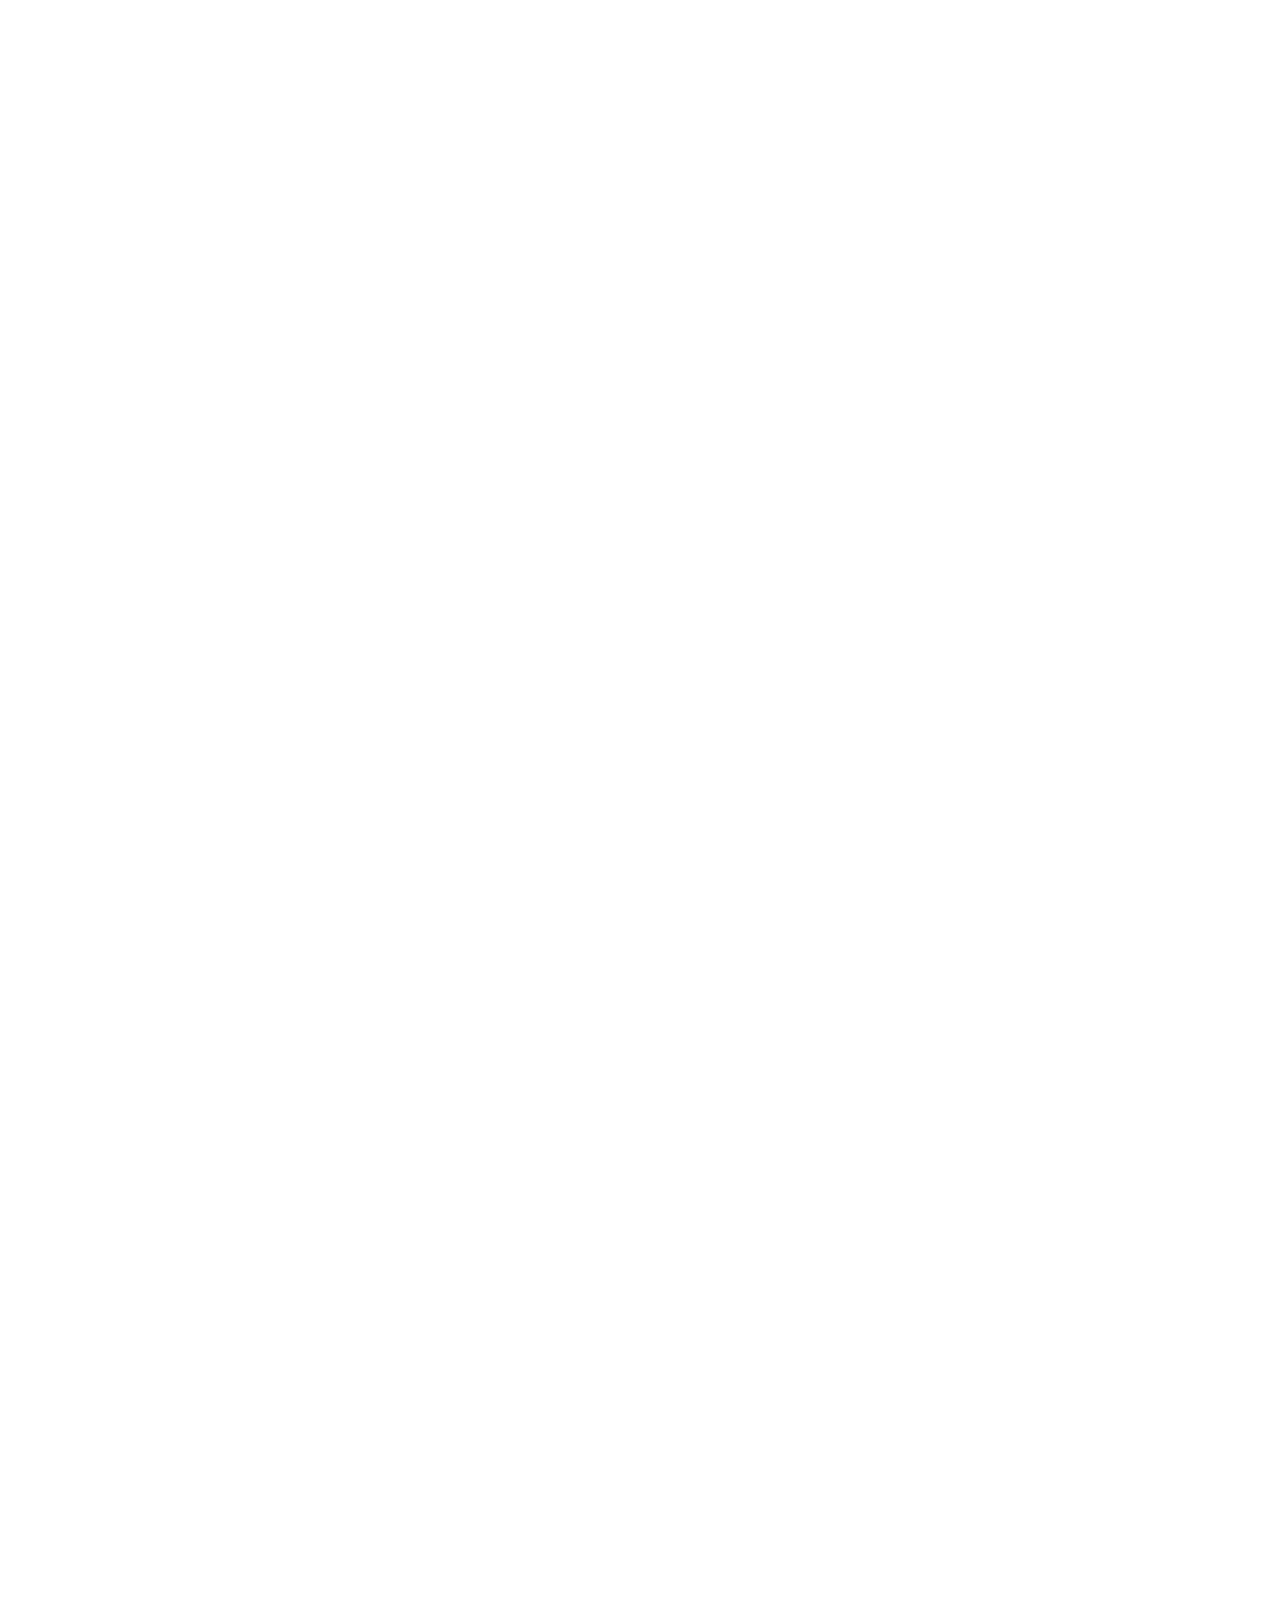
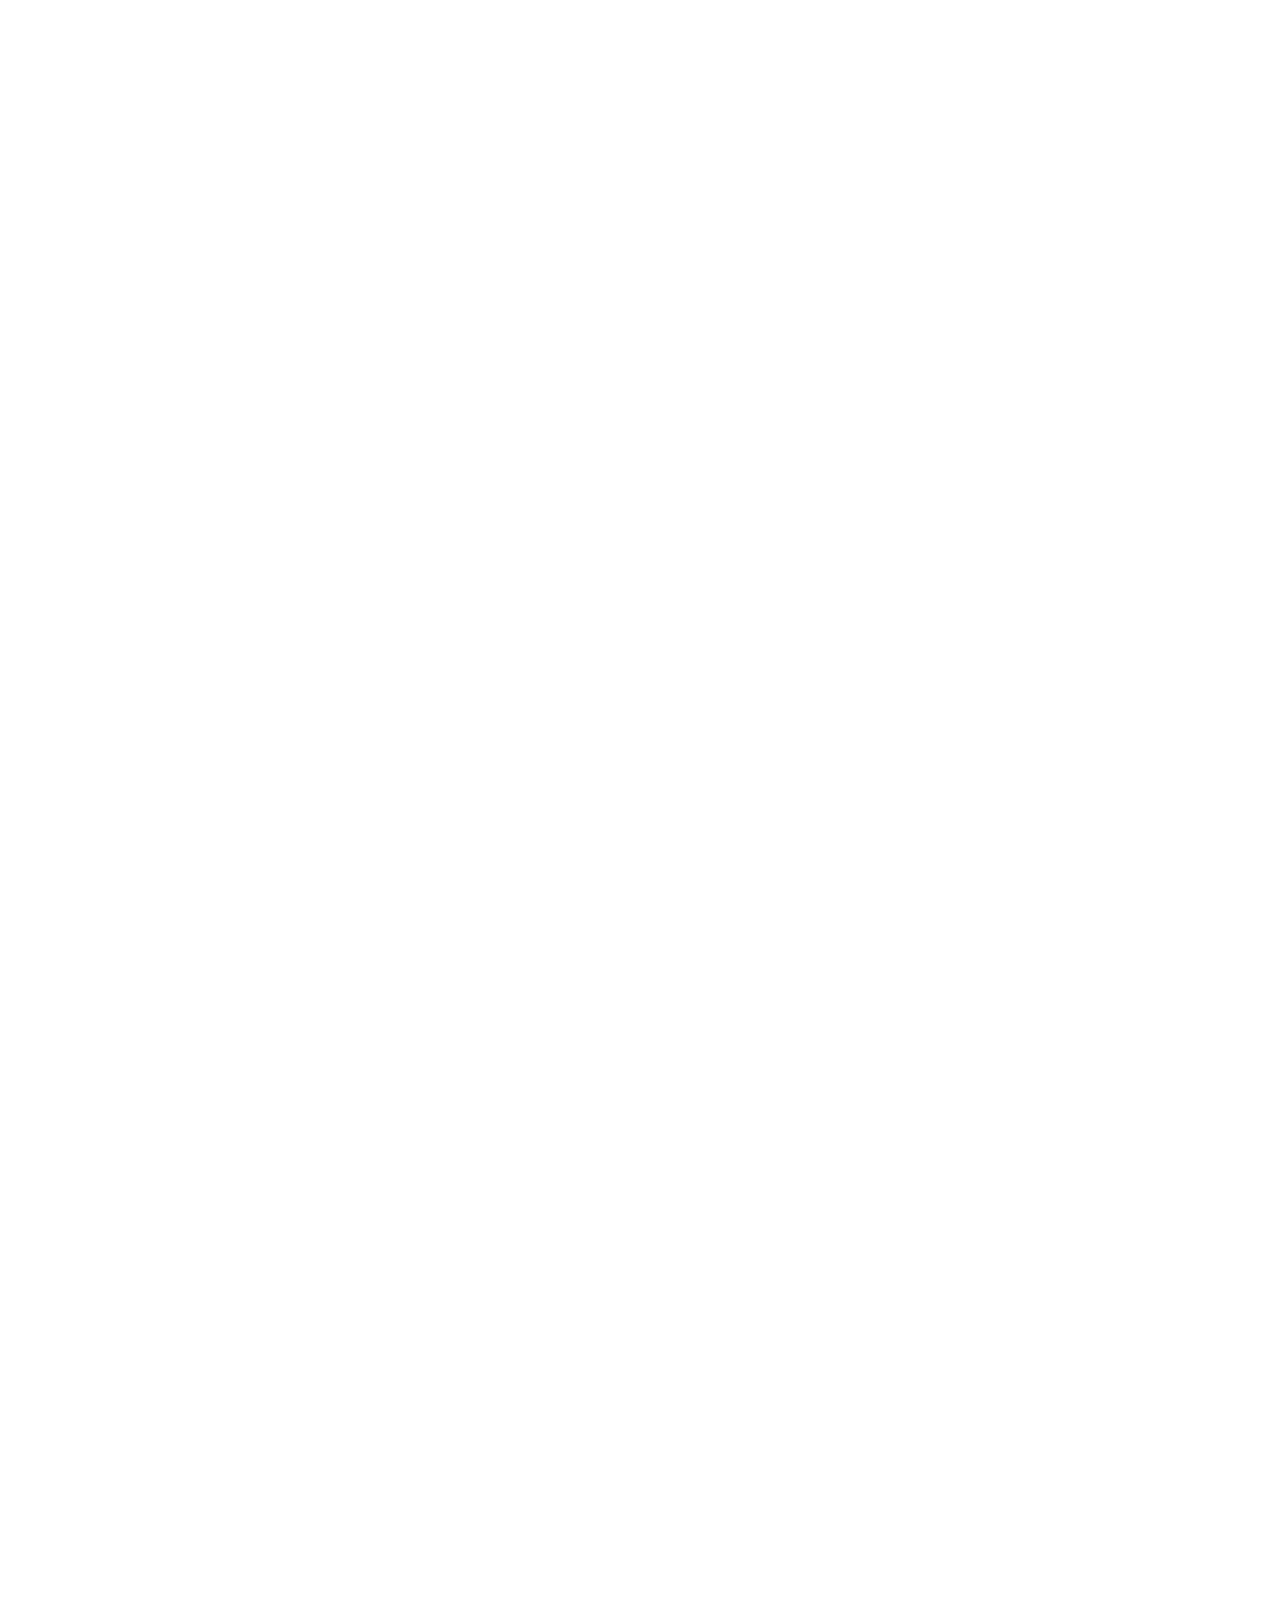
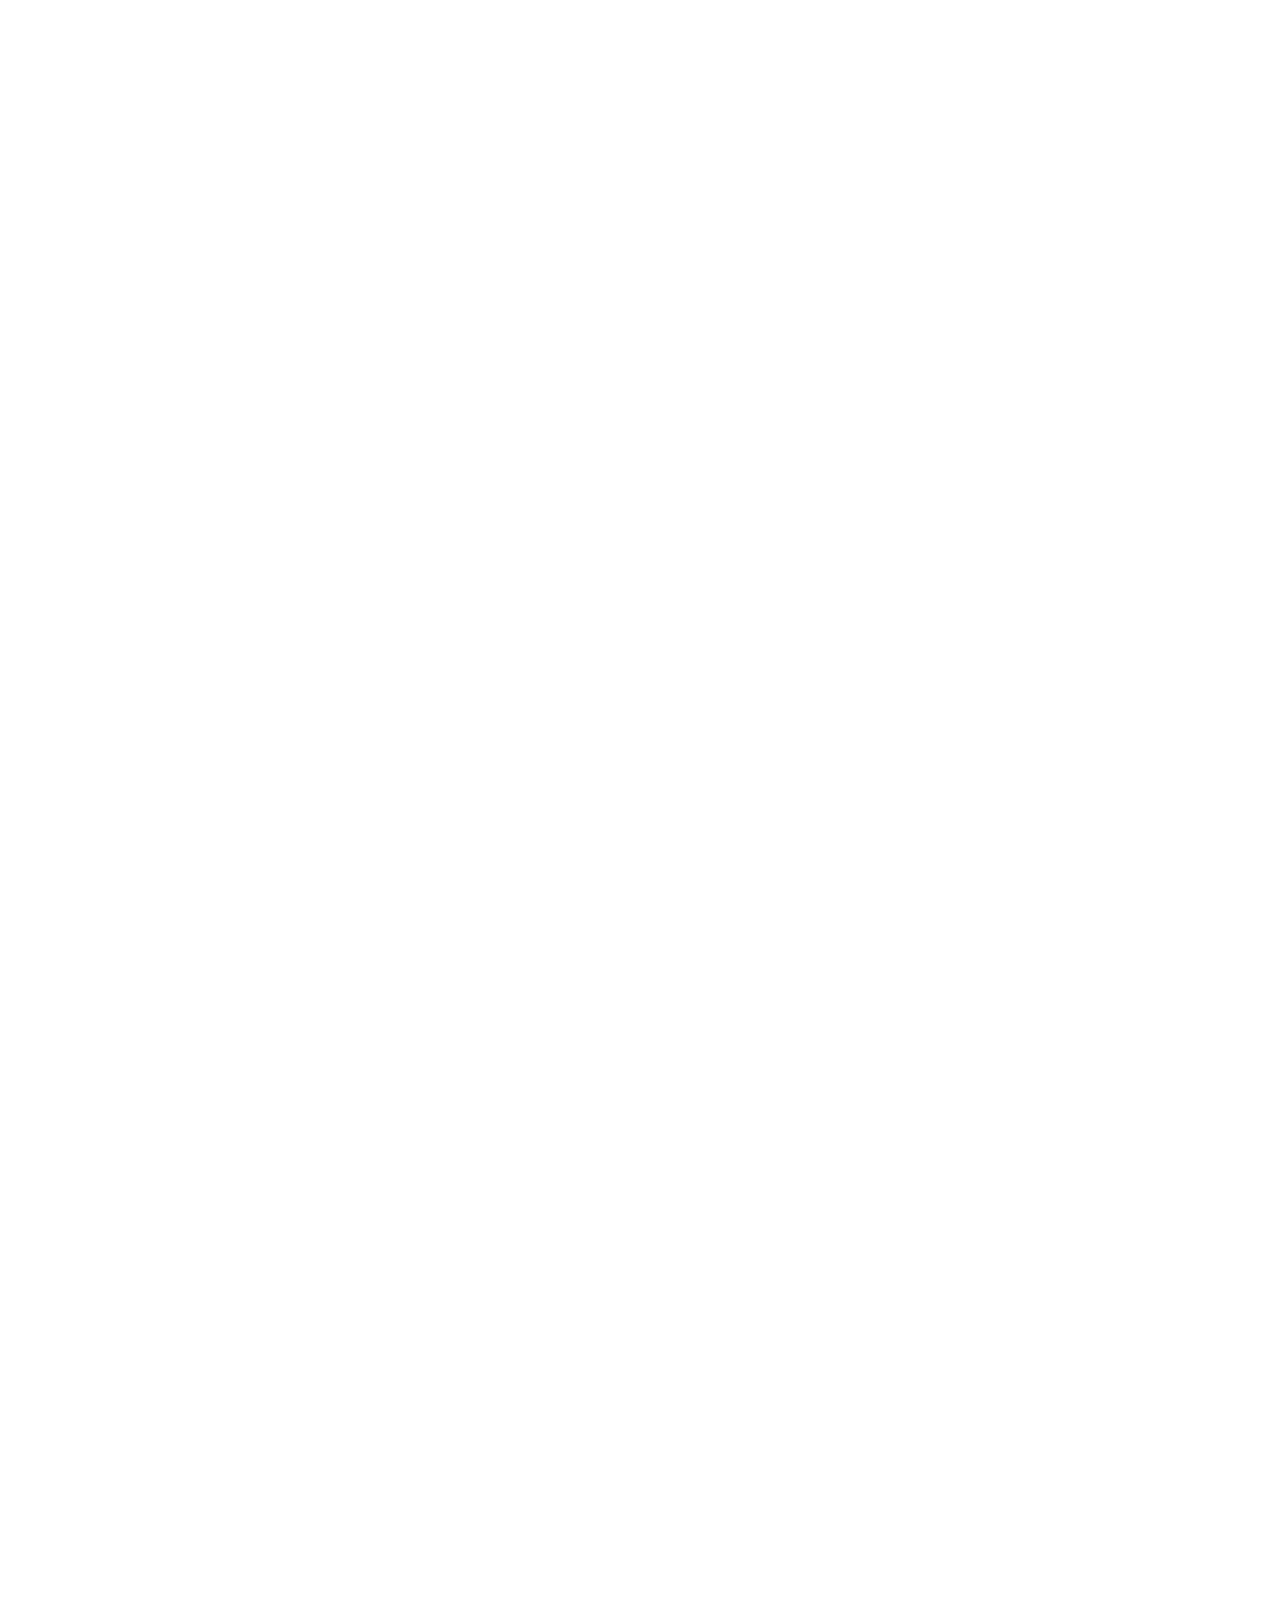
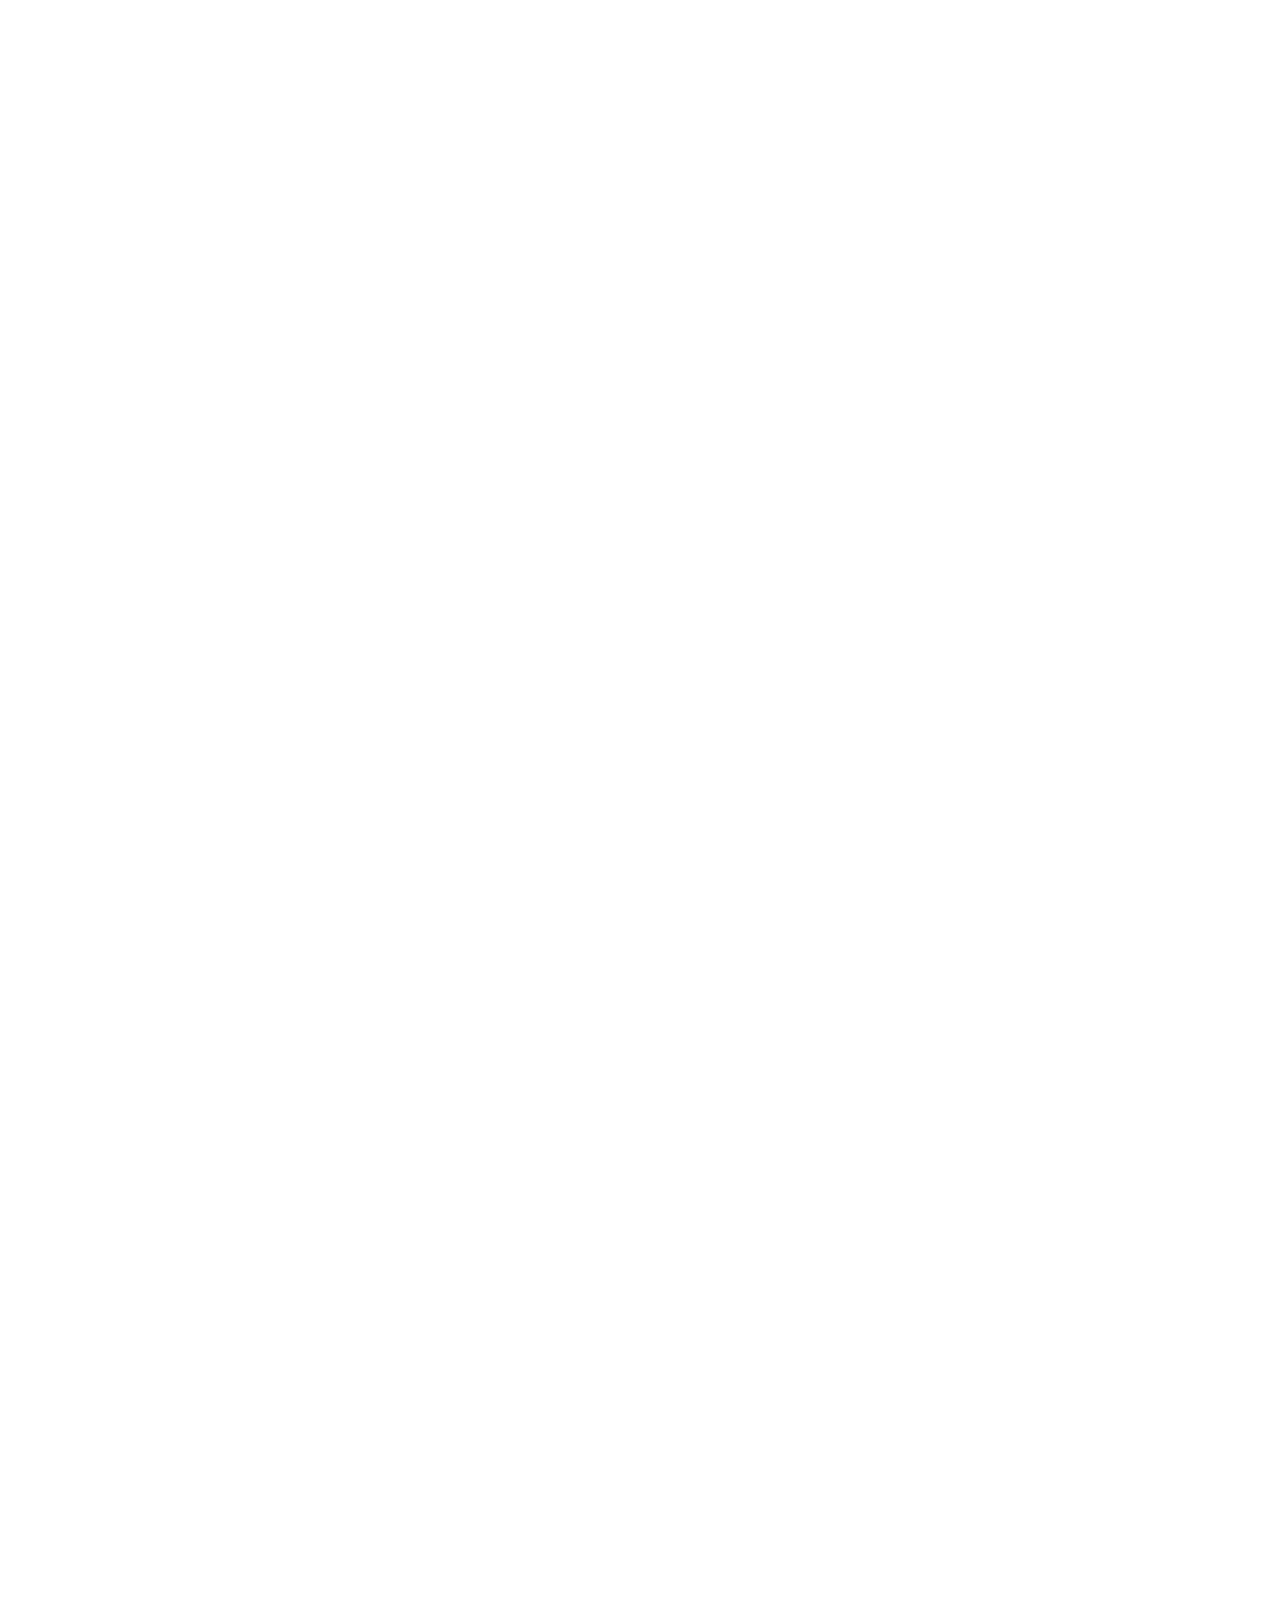
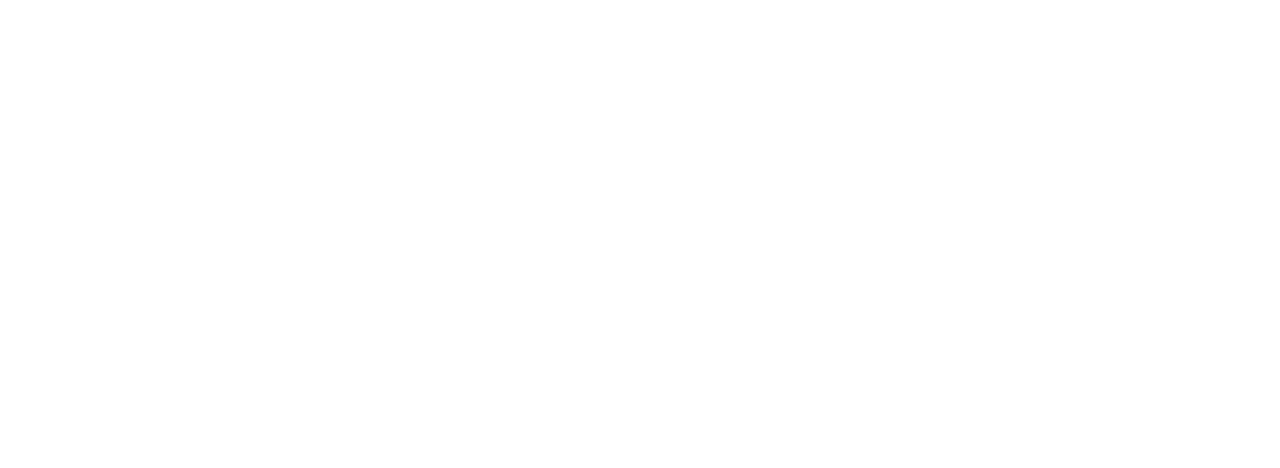
==== commit 8246e3e7: "final v1.0" ====
--- a/index.html
+++ b/index.html
@@ -1211,6 +1211,11 @@
 
 	<!-- carousel-slick -->
 	<div class="container carousel-slick-wrapper">
+		<div class="row">
+			<div class="col-12">
+				<h2 class="carousel-title pb-4">Выполненые работы</h2>
+			</div>
+		</div>
 		<div class="row">
 			<div class="col-12">
 				<div class="doors-gallery">
@@ -1297,19 +1302,19 @@
 											<li data-target="#carouselExampleIndicators1" data-slide-to="1"></li>
 											<li data-target="#carouselExampleIndicators1" data-slide-to="2"></li>
 										</ol>
-										<div class="carousel-inner carousel-container">
+										<div class="carousel-inner carousel-container carousel-container-1">
 											<div class="carousel-item carousel-b-item active">
-												<a class="carousel-b-item" href="img/header-bg.jpg">
+												<a href="img/header-bg.jpg">
 													<img class="d-block w-100" src="img/header-bg.jpg" alt="">
 												</a>
 											</div>
 											<div class="carousel-item carousel-b-item">
-												<a class="carousel-b-item" href="img/header-bg.jpg">
+												<a href="img/header-bg.jpg">
 													<img class="d-block w-100" src="img/header-bg.jpg" alt="">
 												</a>
 											</div>
 											<div class="carousel-item carousel-b-item">
-												<a class="carousel-b-item" href="img/header-bg.jpg">
+												<a href="img/header-bg.jpg">
 													<img class="d-block w-100" src="img/header-bg.jpg" alt="First slide">
 												</a>
 											</div>
@@ -1337,19 +1342,19 @@
 											<li data-target="#carouselExampleIndicators2" data-slide-to="1"></li>
 											<li data-target="#carouselExampleIndicators2" data-slide-to="2"></li>
 										</ol>
-										<div class="carousel-inner carousel-container">
+										<div class="carousel-inner carousel-container carousel-container-2">
 											<div class="carousel-item carousel-b-item active">
-												<a class="carousel-b-item" href="img/header-bg.jpg">
+												<a href="img/header-bg.jpg">
 													<img class="d-block w-100" src="img/header-bg.jpg" alt="">
 												</a>
 											</div>
 											<div class="carousel-item carousel-b-item">
-												<a class="carousel-b-item" href="img/header-bg.jpg">
+												<a href="img/header-bg.jpg">
 													<img class="d-block w-100" src="img/header-bg.jpg" alt="">
 												</a>
 											</div>
 											<div class="carousel-item carousel-b-item">
-												<a class="carousel-b-item" href="img/header-bg.jpg">
+												<a href="img/header-bg.jpg">
 													<img class="d-block w-100" src="img/header-bg.jpg" alt="First slide">
 												</a>
 											</div>
@@ -1377,19 +1382,19 @@
 											<li data-target="#carouselExampleIndicators3" data-slide-to="1"></li>
 											<li data-target="#carouselExampleIndicators3" data-slide-to="2"></li>
 										</ol>
-										<div class="carousel-inner carousel-container">
+										<div class="carousel-inner carousel-container carousel-container-3">
 											<div class="carousel-item carousel-b-item active">
-												<a class="carousel-b-item" href="img/header-bg.jpg">
+												<a href="img/header-bg.jpg">
 													<img class="d-block w-100" src="img/header-bg.jpg" alt="">
 												</a>
 											</div>
 											<div class="carousel-item carousel-b-item">
-												<a class="carousel-b-item" href="img/header-bg.jpg">
+												<a href="img/header-bg.jpg">
 													<img class="d-block w-100" src="img/header-bg.jpg" alt="">
 												</a>
 											</div>
 											<div class="carousel-item carousel-b-item">
-												<a class="carousel-b-item" href="img/header-bg.jpg">
+												<a href="img/header-bg.jpg">
 													<img class="d-block w-100" src="img/header-bg.jpg" alt="First slide">
 												</a>
 											</div>
@@ -1417,19 +1422,19 @@
 											<li data-target="#carouselExampleIndicators4" data-slide-to="1"></li>
 											<li data-target="#carouselExampleIndicators4" data-slide-to="2"></li>
 										</ol>
-										<div class="carousel-inner carousel-container">
+										<div class="carousel-inner carousel-container carousel-container-4">
 											<div class="carousel-item carousel-b-item active">
-												<a class="carousel-b-item" href="img/header-bg.jpg">
+												<a href="img/header-bg.jpg">
 													<img class="d-block w-100" src="img/header-bg.jpg" alt="">
 												</a>
 											</div>
 											<div class="carousel-item carousel-b-item">
-												<a class="carousel-b-item" href="img/header-bg.jpg">
+												<a href="img/header-bg.jpg">
 													<img class="d-block w-100" src="img/header-bg.jpg" alt="">
 												</a>
 											</div>
 											<div class="carousel-item carousel-b-item">
-												<a class="carousel-b-item" href="img/header-bg.jpg">
+												<a href="img/header-bg.jpg">
 													<img class="d-block w-100" src="img/header-bg.jpg" alt="First slide">
 												</a>
 											</div>
@@ -1457,19 +1462,19 @@
 											<li data-target="#carouselExampleIndicators5" data-slide-to="1"></li>
 											<li data-target="#carouselExampleIndicators5" data-slide-to="2"></li>
 										</ol>
-										<div class="carousel-inner carousel-container">
+										<div class="carousel-inner carousel-container carousel-container-5">
 											<div class="carousel-item carousel-b-item active">
-												<a class="carousel-b-item" href="img/header-bg.jpg">
+												<a href="img/header-bg.jpg">
 													<img class="d-block w-100" src="img/header-bg.jpg" alt="">
 												</a>
 											</div>
 											<div class="carousel-item carousel-b-item">
-												<a class="carousel-b-item" href="img/header-bg.jpg">
+												<a href="img/header-bg.jpg">
 													<img class="d-block w-100" src="img/header-bg.jpg" alt="">
 												</a>
 											</div>
 											<div class="carousel-item carousel-b-item">
-												<a class="carousel-b-item" href="img/header-bg.jpg">
+												<a href="img/header-bg.jpg">
 													<img class="d-block w-100" src="img/header-bg.jpg" alt="First slide">
 												</a>
 											</div>
